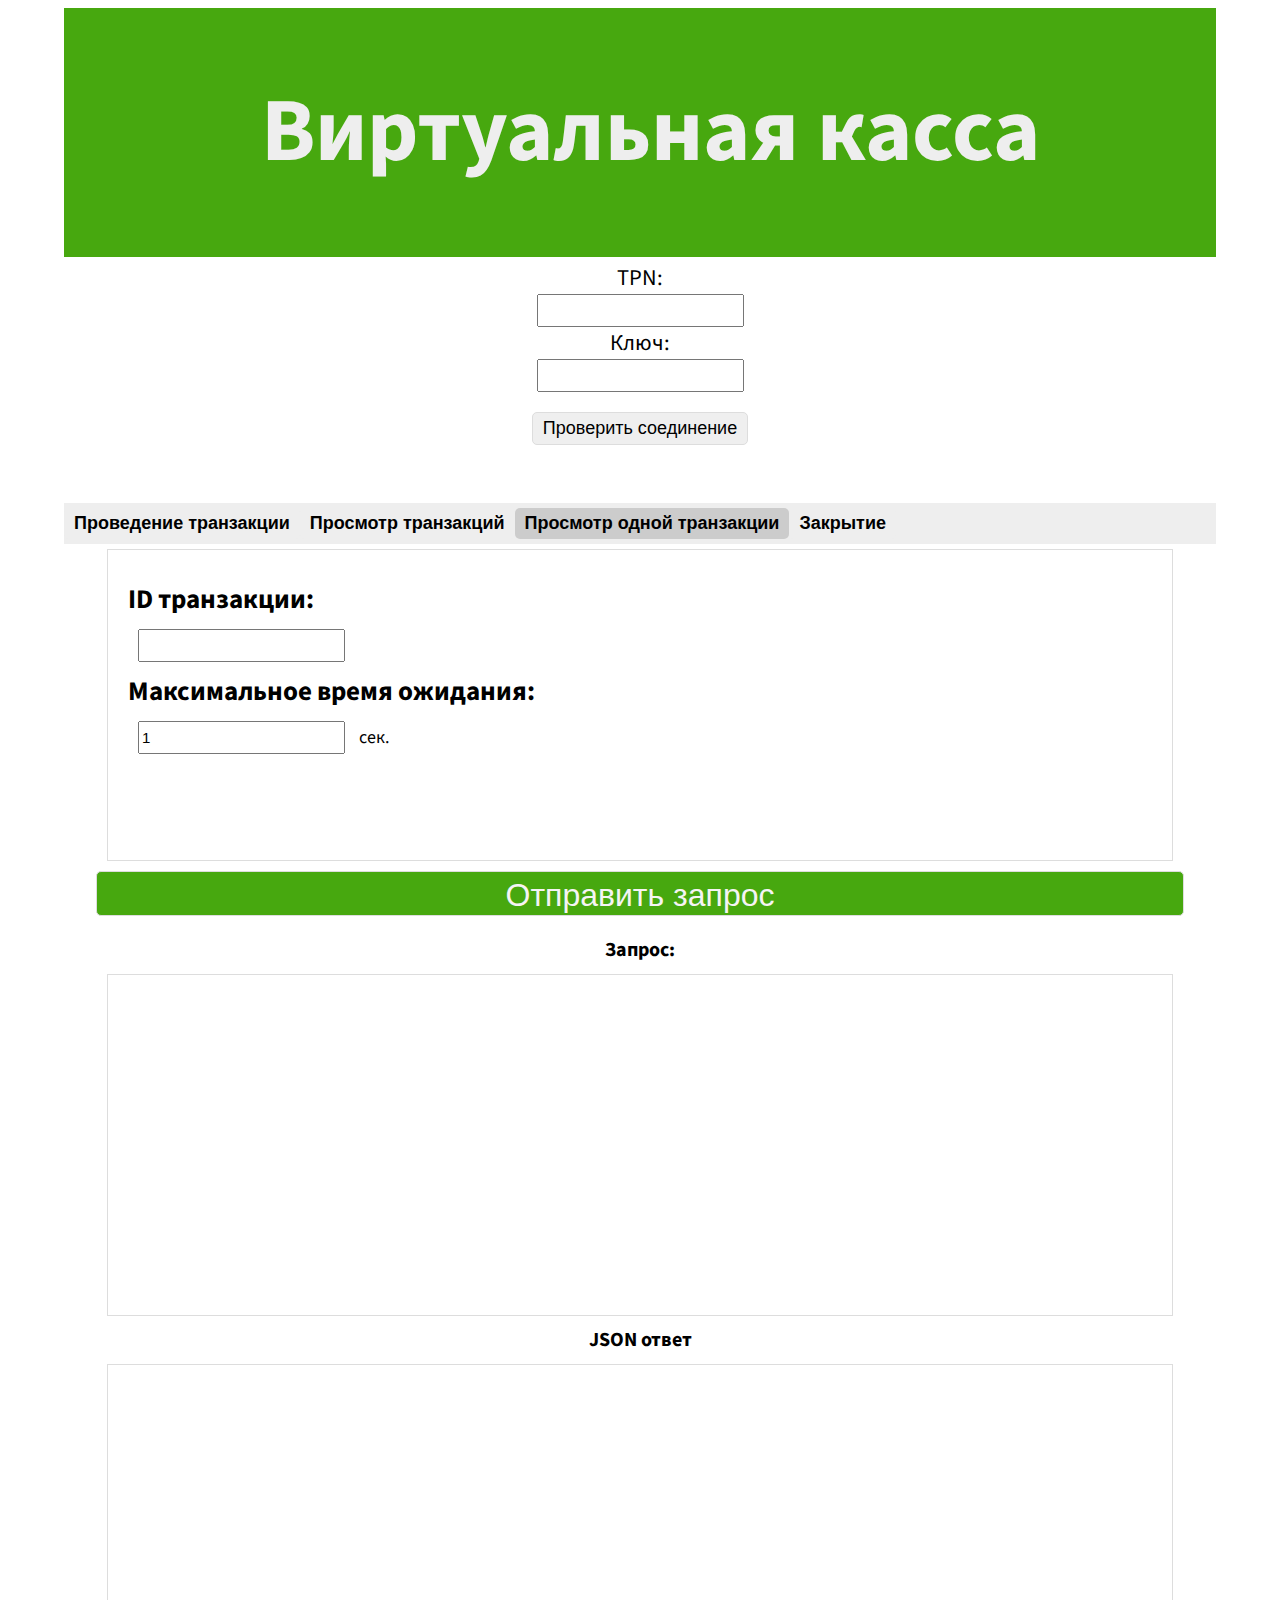
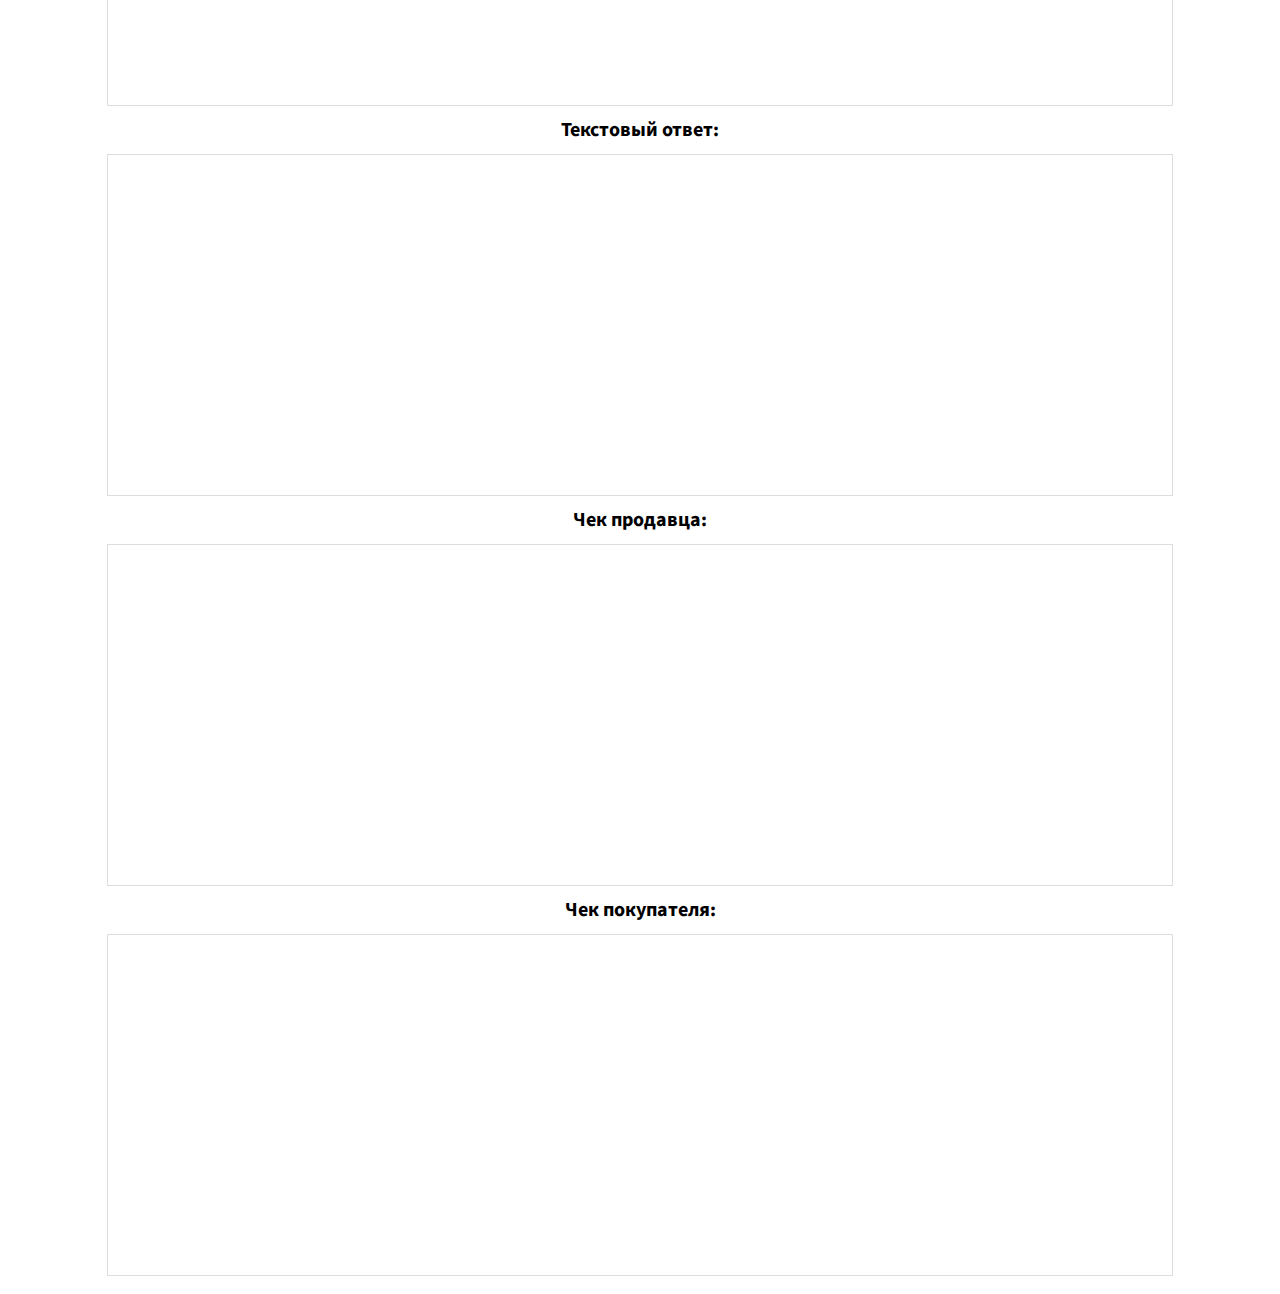
==== VirtualCashRegisterWebApp/wwwroot/index.html @ 181724e7 "add StatusList, Status" ====
﻿<!DOCTYPE html>
<html lang="ru">
  <head>
    <meta charset="UTF-8" />
    <meta name="viewport" content="width=device-width, initial-scale=1.0" />
    <title>Виртуальная касса</title>
    <link rel="stylesheet" href="css/style.css" />
    <link
      href="https://fonts.googleapis.com/css?family=Source+Sans+Pro"
      rel="stylesheet"
      type="text/css"
    />
  </head>
  <body>
    <div class="container">
      <div class="header">
        <h1>Виртуальная касса</h1>
      </div>
      <div class="row-container settings-container">
        TPN:
        <input type="text" id="tpn-input" />
        Ключ:
        <input type="text" id="auth-key-input" />
        <button class="check-connect-button" id="check-connect">Проверить соединение</button>
        <p class="connect-status" id="connect-status"></p>
      </div>
    </div>
    <div class="container">
      <div class="main-tab">
        <button class="main-tablinks" onclick="openMainTab(event, 'saleTab')">
          <b>Проведение транзакции</b>
        </button>
        <button class="main-tablinks" onclick="openMainTab(event, 'statusListTab')">
          <b>Просмотр транзакций</b>
        </button>
        <button class="main-tablinks" onclick="openMainTab(event, 'statusTab')" id="defaultOpenMainTab">
          <b>Просмотр одной транзакции</b>
        </button>
        <button class="main-tablinks" onclick="openMainTab(event, 'settleTab')">
          <b>Закрытие</b>
        </button>
        
      </div>
    </div>
    <div class="main-tabcontent" id="saleTab">
      <div class="container">
        <div class="row-container">
          <div class="products">
            <h2>Товары</h2>
            <nav>
              <ul id="products-list" class="products-list"></ul>
            </nav>
          </div>
          <div class="cart">
            <h2>Корзина</h2>
            <nav>
              <ol id="cart-list" class="cart-list"></ol>
            </nav>
            <div class="total">
              <p>Итого:</p>
              <b><span id="total-price" class="">0.00</span></b> руб.
            </div>
            <button id="clear-cart">Очистить корзину</button>
          </div>
          <div class="others">
            <h2 for="custom-tip">Чаевые:</h2>
            <input
              type="number"
              id="custom-tip"
              min="0"
              step=".01"
              value="0.00"
            />
            руб.
            <h2 for="payment-type">Вид оплаты:</h2>
            <select name="payment-select" id="payment-type">
              <option value="Credit">Кредитная карта</option>
              <option value="Debit">Дебетовая карта</option>
              <option value="Cash">Наличные</option>
              <option value="Check">Чек</option>
              <option value="Card">Card</option>
              <option value="Gift">Подарочная карта</option>
              <option value="EBT_Food">EBT Еда</option>
              <option value="EBT_Cash">EBT Наличные</option>
            </select>
            <h2 for="receipt-recieve">Отобразить чек для:</h2>
            <select name="receipt-select" id="receipt-recieve">
              <option value="Both">Оба</option>
              <option value="Customer">Покупатель</option>
              <option value="Merchant">Продавец</option>
              <option value="No">Никто</option>
            </select>
            <h2 for="receipt-print">Напечатать чек для:</h2>
            <select name="receipt-print-select" id="receipt-print">
              <option value="Both">Оба</option>
              <option value="Customer">Покупатель</option>
              <option value="Merchant">Продавец</option>
              <option value="No">Никто</option>
            </select>
          </div>
        </div>
        <button id="send-sale-request" class="request-button">
          Отправить запрос
        </button>
      </div>
      <div class="container">
        <div class="row-container">
          <div class="request-container">
            <div class="info-title"><b>Запрос:</b></div>
            <div id="sale-request" class="request-field sale-request"></div>
          </div>
          <div id="jsonResponse" class="request-container">
            <div class="info-title"><b>JSON ответ</b></div>
            <div id="sale-response" class="request-field sale-response"></div>
          </div>
        </div>
        <div class="row-container">
          <div class="receipt-container">
            <div id="textResponse">
              <div class="info-title"><b>Текстовый ответ:</b></div>
              <div
                id="sale-response-text"
                class="request-field sale-response-text"
              ></div>
            </div>
          </div>
          <div class="receipt-container">
            <div class="info-title"><b>Чек продавца:</b></div>
            <div id="receipt-merchant" class="receipt-field"></div>
          </div>
          <div class="receipt-container">
            <div class="info-title"><b>Чек покупателя:</b></div>
            <div id="receipt-customer" class="receipt-field"></div>
          </div>
        </div>
      </div>
    </div>
    <div class="main-tabcontent" id="statusListTab">
        <div class="container">
            <div class="row-container">
                <div class="settle-field">
                    <h2 for="status-list-from">Просмотреть транзакции от:</h2>
                    <input type="number" id="status-list-from" min="1" max="5000" step="1" value="1" onkeypress="return (event.charCode == 8 || event.charCode == 0 || event.charCode == 13) ? null : event.charCode >= 48 && event.charCode <= 57" />
                    <h2 for="status-list-to">До:</h2>
                    <input type="number" id="status-list-to" min="1" max="5000" step="1" value="10" onkeypress="return (event.charCode == 8 || event.charCode == 0 || event.charCode == 13) ? null : event.charCode >= 48 && event.charCode <= 57" />
                </div>
            </div>
            <button id="send-status-list-request" class="request-button">
                Отправить запрос
            </button>
            <div class="row-container">
                <div class="request-container">
                    <div class="info-title"><b>Запрос:</b></div>
                    <div id="status-list-request" class="request-field sale-request"></div>
                </div>
                <div id="jsonResponse" class="request-container">
                    <div class="info-title"><b>JSON ответ</b></div>
                    <div id="status-list-response" class="request-field sale-response"></div>
                </div>
            </div>
            <div class="row-container">
                <div class="request-container">
                    <div class="info-title"><b>Текстовый ответ:</b></div>
                    <div id="status-list-response-text" class="request-field sale-request"></div>
                </div>
            </div>
        </div>
    </div>
    <div class="main-tabcontent" id="statusTab">
      <div class="container">
        <div class="row-container">
          <div class="settle-field">
            <h2 for="status-timeout">ID транзакции:</h2>
            <input id="status-reference-id"/>
            <h2 for="status-timeout">Максимальное время ожидания:</h2>
            <input type="number" id="status-timeout" min="1" step="1" value="1" onkeypress="return (event.charCode == 8 || event.charCode == 0 || event.charCode == 13) ? null : event.charCode >= 48 && event.charCode <= 57"/>
            сек.
          </div>
        </div>
        <button id="send-status-request" class="request-button">
          Отправить запрос
        </button>
      </div>
      <div class="container">
        <div class="row-container">
          <div class="request-container">
            <div class="info-title"><b>Запрос:</b></div>
            <div id="status-request" class="request-field sale-request"></div>
          </div>
          <div id="jsonResponse" class="request-container">
            <div class="info-title"><b>JSON ответ</b></div>
            <div id="status-response" class="request-field sale-response"></div>
          </div>
        </div>
        <div class="row-container">
          <div class="receipt-container">
            <div id="textResponse">
              <div class="info-title"><b>Текстовый ответ:</b></div>
              <div
                id="status-response-text"
                class="request-field sale-response-text"
              ></div>
            </div>
          </div>
          <div class="receipt-container">
            <div class="info-title"><b>Чек продавца:</b></div>
            <div id="status-receipt-merchant" class="receipt-field"></div>
          </div>
          <div class="receipt-container">
            <div class="info-title"><b>Чек покупателя:</b></div>
            <div id="status-receipt-customer" class="receipt-field"></div>
          </div>
        </div>
      </div>
    </div>
    <div class="main-tabcontent" id="settleTab">
      <div class="container">
        <div class="row-container">
          <div class="settle-field">
            <h2 for="settle-is-receipt">Получение чека:</h2>
            <select name="settle-receipt-select" id="settle-is-receipt">
              <option value="true">Да</option>
              <option value="false">Нет</option>
            </select>
            <h2 for="settle-timeout">Максимальное время ожидания:</h2>
            <input type="number" id="settle-timeout" min="1" step="1" value="1" onkeypress="return (event.charCode == 8 || event.charCode == 0 || event.charCode == 13) ? null : event.charCode >= 48 && event.charCode <= 57"/>
            сек.
          </div>
        </div>
        <button id="send-settle-request" class="request-button">
          Отправить запрос
        </button>
        <div class="row-container">
          <div class="request-container">
            <div class="info-title"><b>Запрос:</b></div>
            <div id="settle-request" class="request-field sale-request"></div>
          </div>
          <div id="jsonResponse" class="request-container">
            <div class="info-title"><b>JSON ответ</b></div>
            <div id="settle-response" class="request-field sale-response"></div>
          </div>
        </div>
        <div class="row-container">
          <div class="request-container">
            <div class="info-title"><b>Текстовый ответ:</b></div>
            <div id="settle-response-text" class="request-field sale-request"></div>
          </div>
          <div id="jsonResponse" class="request-container">
            <div class="info-title"><b>Чек:</b></div>
            <div id="settle-receipt" class="request-field sale-response"></div>
          </div>
        </div>
      </div>
    </div>
    <script src="js/script.js"></script>
  </body>
</html>
---- VirtualCashRegisterWebApp/wwwroot/css/style.css ----
body {
  font-family: "Source Sans Pro", sans-serif;
}
html {
  overflow-y: scroll;
}
h1 {
  margin-left: 20px;
  color: #eeeeee;
}
h2 {
  margin: 10px 0px;
}
input,
select {
  margin-left: 10px;
  margin-right: 10px;
  font-size: 15px;
  height: 25px;
  width: max-content;
}
ul {
  list-style: none;
  padding: 0;
}
li {
  margin-bottom: 10px;
  padding: 5px;
  border: 1px solid #ddd;
  border-radius: 5px;
}
button {
  margin-top: 5px;
  margin-bottom: 5px;
  padding: 5px 10px;
  font-size: 16px;
  border: 1px solid #ddd;
  border-radius: 5px;
  cursor: pointer;
}
nav ul,
nav ol {
  height: 250px;
}
nav ul,
nav ol {
  overflow: hidden;
  overflow-y: scroll;
}
.header {
  width: 1355px;
  background-color: #47a80f;
  margin-bottom: 20px;
}
.container {
  display: flex;
  flex-direction: column;
  align-items: center;
}
.row-container {
  display: flex;
  align-items: start;
}
.settings-container {
  margin: 5px;
}
.request-container,
.receipt-container {
  margin-left: 5px;
  margin-right: 5px;
}
.request-field,
.receipt-field {
  margin-top: 10px;
  margin-bottom: 10px;
  border: 1px solid #ddd;
  overflow: hidden;
  overflow-y: scroll;
  padding: 20px;
  height: 300px;
}
.receipt-field {
  width: 350px;
}

.sale-request {
  width: 500px;
}
.sale-response {
  width: 750px;
}
.sale-response-text {
  width: 500px;
}
.total {
  text-align: right;
  margin-top: 10px;
  font-size: 20px;
}
.check-connect-button {
  margin-top: 0px;
}
.connect-status {
  margin-top: 6px;
  margin-left: 6px;
}
.info-title {
  font-size: 20px;
}
.products,
.cart,
.others {
  width: 400px;
  height: 450px;
  padding: 20px;
  border: 1px solid #ddd;
  margin: 5px;
}
.settle-field {
  width: 400px;
  height: 200px;
  padding: 20px;
  border: 1px solid #ddd;
  margin: 5px;
}
.request-button {
  background-color: #47a80f;
  color: #f5f4f4;
  margin-bottom: 20px;
  margin-top: 5px;
  width: 1355px;
  height: 50px;
  font-size: 20px;
}

.main-tab {
  background-color: #eeeeee;
  width: 1355px;
  margin-top: 20px;
}

.main-tab button {
  background-color: inherit;
  float: left;
  border: none;
  outline: none;
  cursor: pointer;
  transition: 0.1s;
}

.main-tab button:hover {
  background-color: #ddd;
}

.main-tab button.active {
  background-color: #ccc;
}

.main-tabcontent {
  display: none;
  border-top: none;
}

@media (max-width: 1355px) {
  body {
    font-size: 2.5vh;
    text-align: center;
  }
  button {
    font-size: 2vh;
  }
  input,
  select {
    height: 3vh;
  }
  .row-container {
    display: flex;
    flex-direction: column;
    align-items: center;
  }
  .header {
    width: 90vw;
    font-size: 5vmin;
    text-align: center;
    margin: 0px;
  }
  .products,
  .cart,
  .others,
  .request-field,
  .receipt-field,
  .settle-field {
    width: 80vw;
    font-size: 2vh;
  }
  .total{
    font-size: 3vh;
  }
  .request-field,
  .receipt-field,
  .settle-field {
    text-align: left;
  }
  .products {
    height: 30vh;
  }
  .settle-field {
    height: 30vh;
  }
  .products-list {
    height: 20vh;
  }
  .cart {
    height: 45vh;
  }
  .cart-list {
    height: 20vh;
  }
  .others {
    height: 45vh;
    align-items: center;
  }
  .check-connect-button {
    margin-top: 20px;
  }
  .request-button {
    height: 5vh;
    font-size: 2.5vmax;
    width: 85vw;
  }
  .main-tab {
    width: 90vw;
  }
}
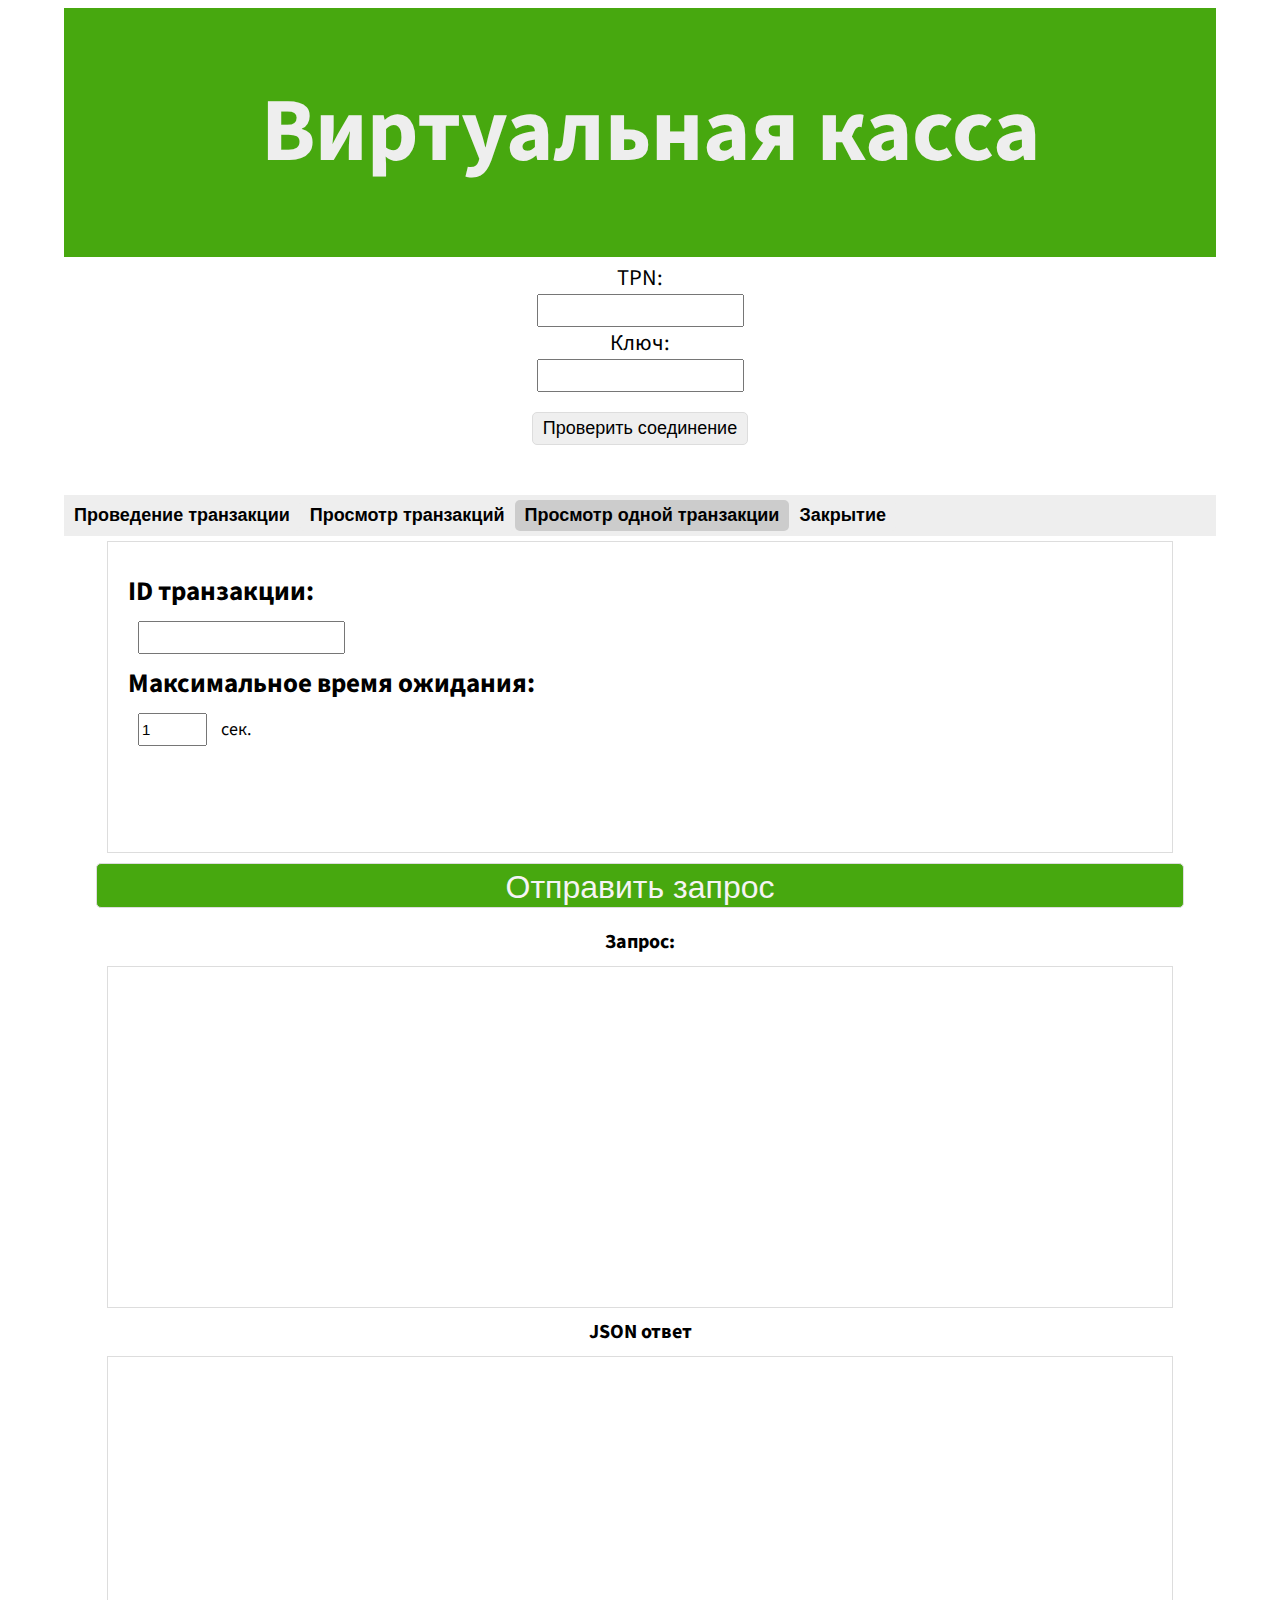
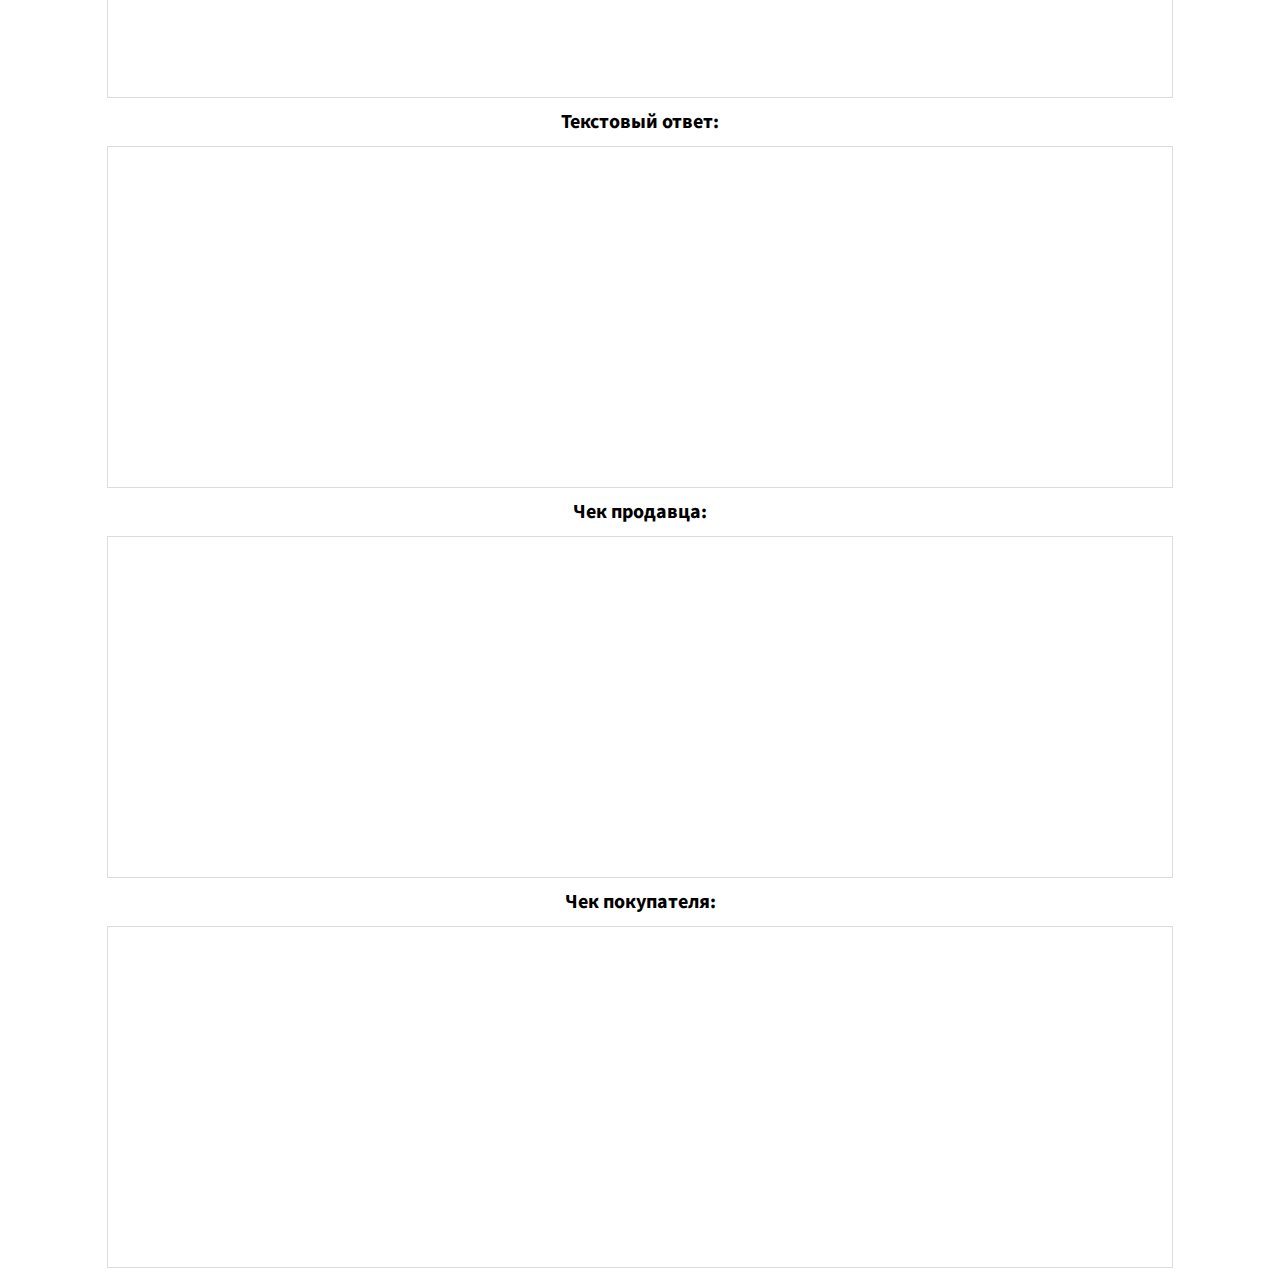
==== commit eb08e712: "terminal status fix" ====
--- a/VirtualCashRegisterWebApp/wwwroot/index.html
+++ b/VirtualCashRegisterWebApp/wwwroot/index.html
@@ -22,8 +22,8 @@
         Ключ:
         <input type="text" id="auth-key-input" />
         <button class="check-connect-button" id="check-connect">Проверить соединение</button>
-        <p class="connect-status" id="connect-status"></p>
-      </div>
+      </div>
+      <div class="connect-status" id="connect-status"></div>
     </div>
     <div class="container">
       <div class="main-tab">
@@ -173,7 +173,7 @@
             <h2 for="status-timeout">ID транзакции:</h2>
             <input id="status-reference-id"/>
             <h2 for="status-timeout">Максимальное время ожидания:</h2>
-            <input type="number" id="status-timeout" min="1" step="1" value="1" onkeypress="return (event.charCode == 8 || event.charCode == 0 || event.charCode == 13) ? null : event.charCode >= 48 && event.charCode <= 57"/>
+            <input type="number" id="status-timeout" min="1" max="720" step="1" value="1" onkeypress="return (event.charCode == 8 || event.charCode == 0 || event.charCode == 13) ? null : event.charCode >= 48 && event.charCode <= 57"/>
             сек.
           </div>
         </div>
@@ -223,7 +223,7 @@
               <option value="false">Нет</option>
             </select>
             <h2 for="settle-timeout">Максимальное время ожидания:</h2>
-            <input type="number" id="settle-timeout" min="1" step="1" value="1" onkeypress="return (event.charCode == 8 || event.charCode == 0 || event.charCode == 13) ? null : event.charCode >= 48 && event.charCode <= 57"/>
+            <input type="number" id="settle-timeout" min="1" max="720" step="1" value="1" onkeypress="return (event.charCode == 8 || event.charCode == 0 || event.charCode == 13) ? null : event.charCode >= 48 && event.charCode <= 57"/>
             сек.
           </div>
         </div>
--- a/VirtualCashRegisterWebApp/wwwroot/css/style.css
+++ b/VirtualCashRegisterWebApp/wwwroot/css/style.css
@@ -101,8 +101,7 @@
   margin-top: 0px;
 }
 .connect-status {
-  margin-top: 6px;
-  margin-left: 6px;
+  height:20px;
 }
 .info-title {
   font-size: 20px;
@@ -193,7 +192,7 @@
     width: 80vw;
     font-size: 2vh;
   }
-  .total{
+  .total {
     font-size: 3vh;
   }
   .request-field,
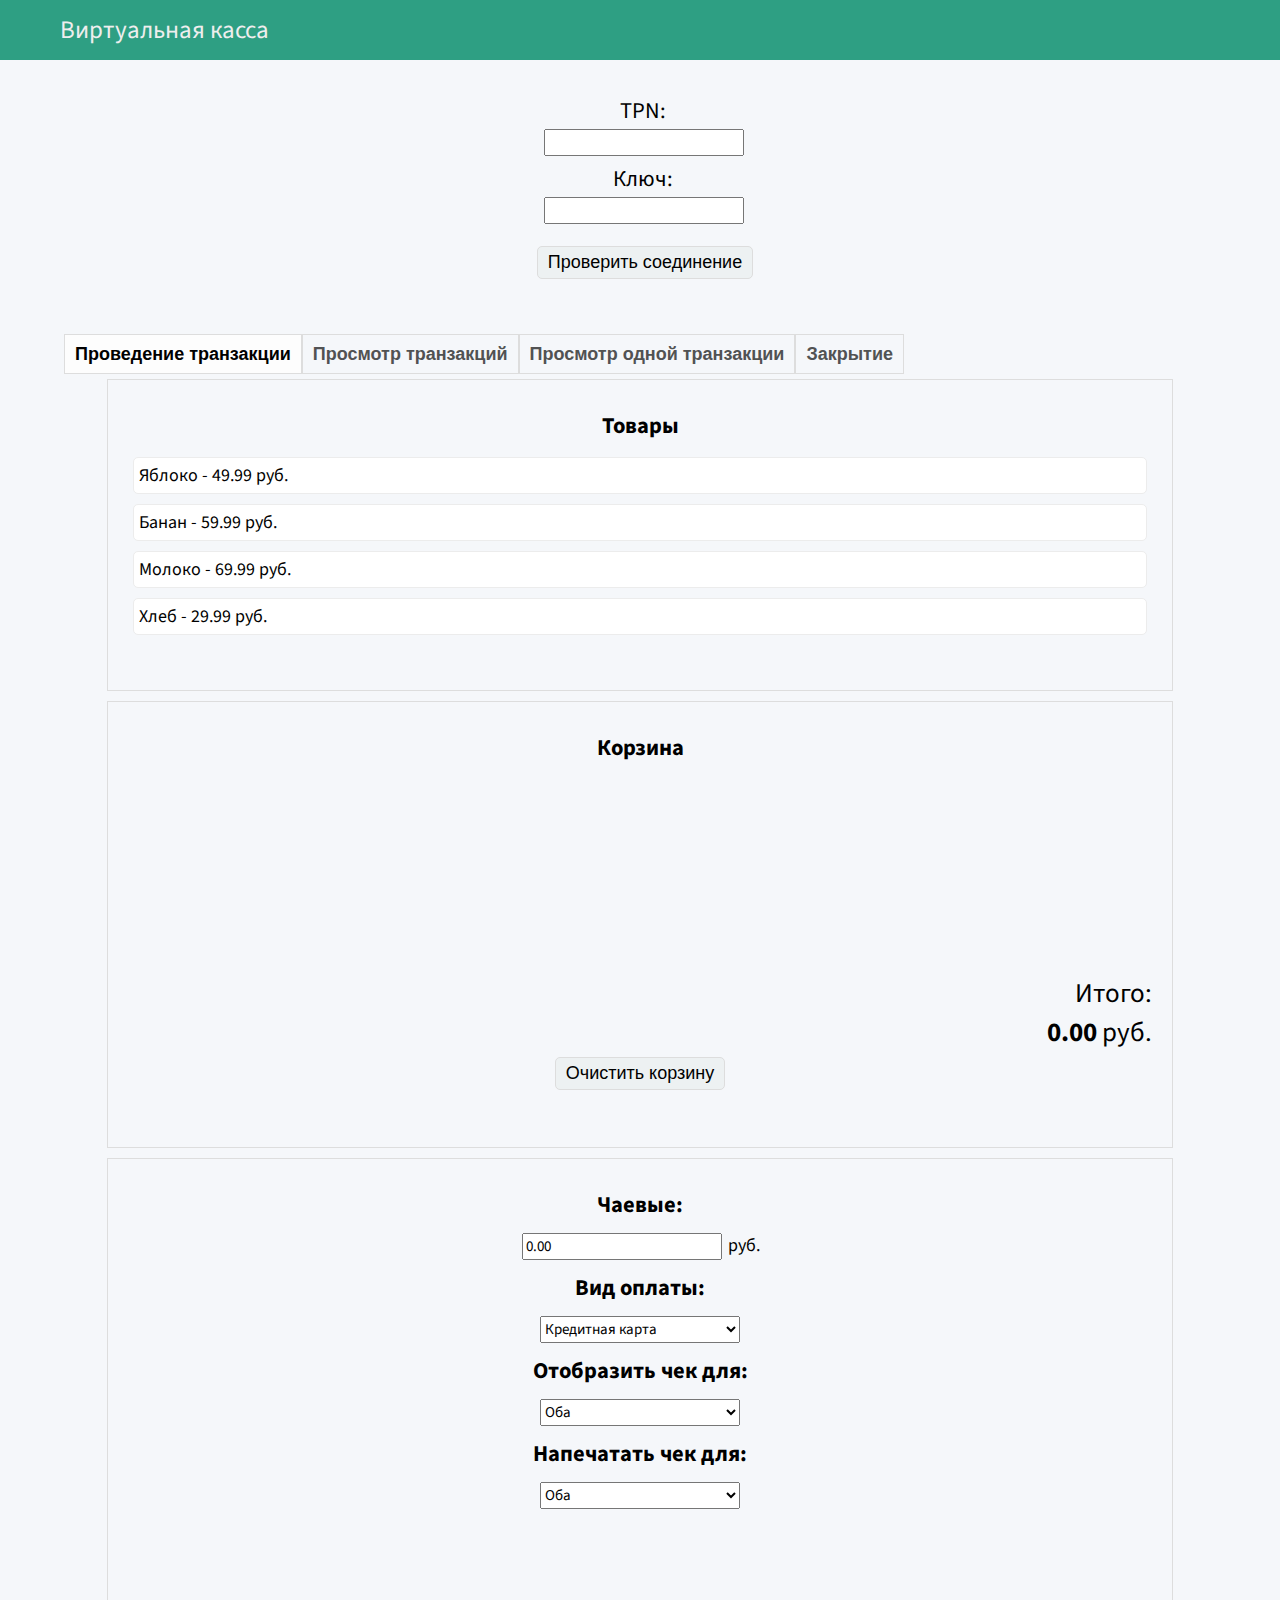
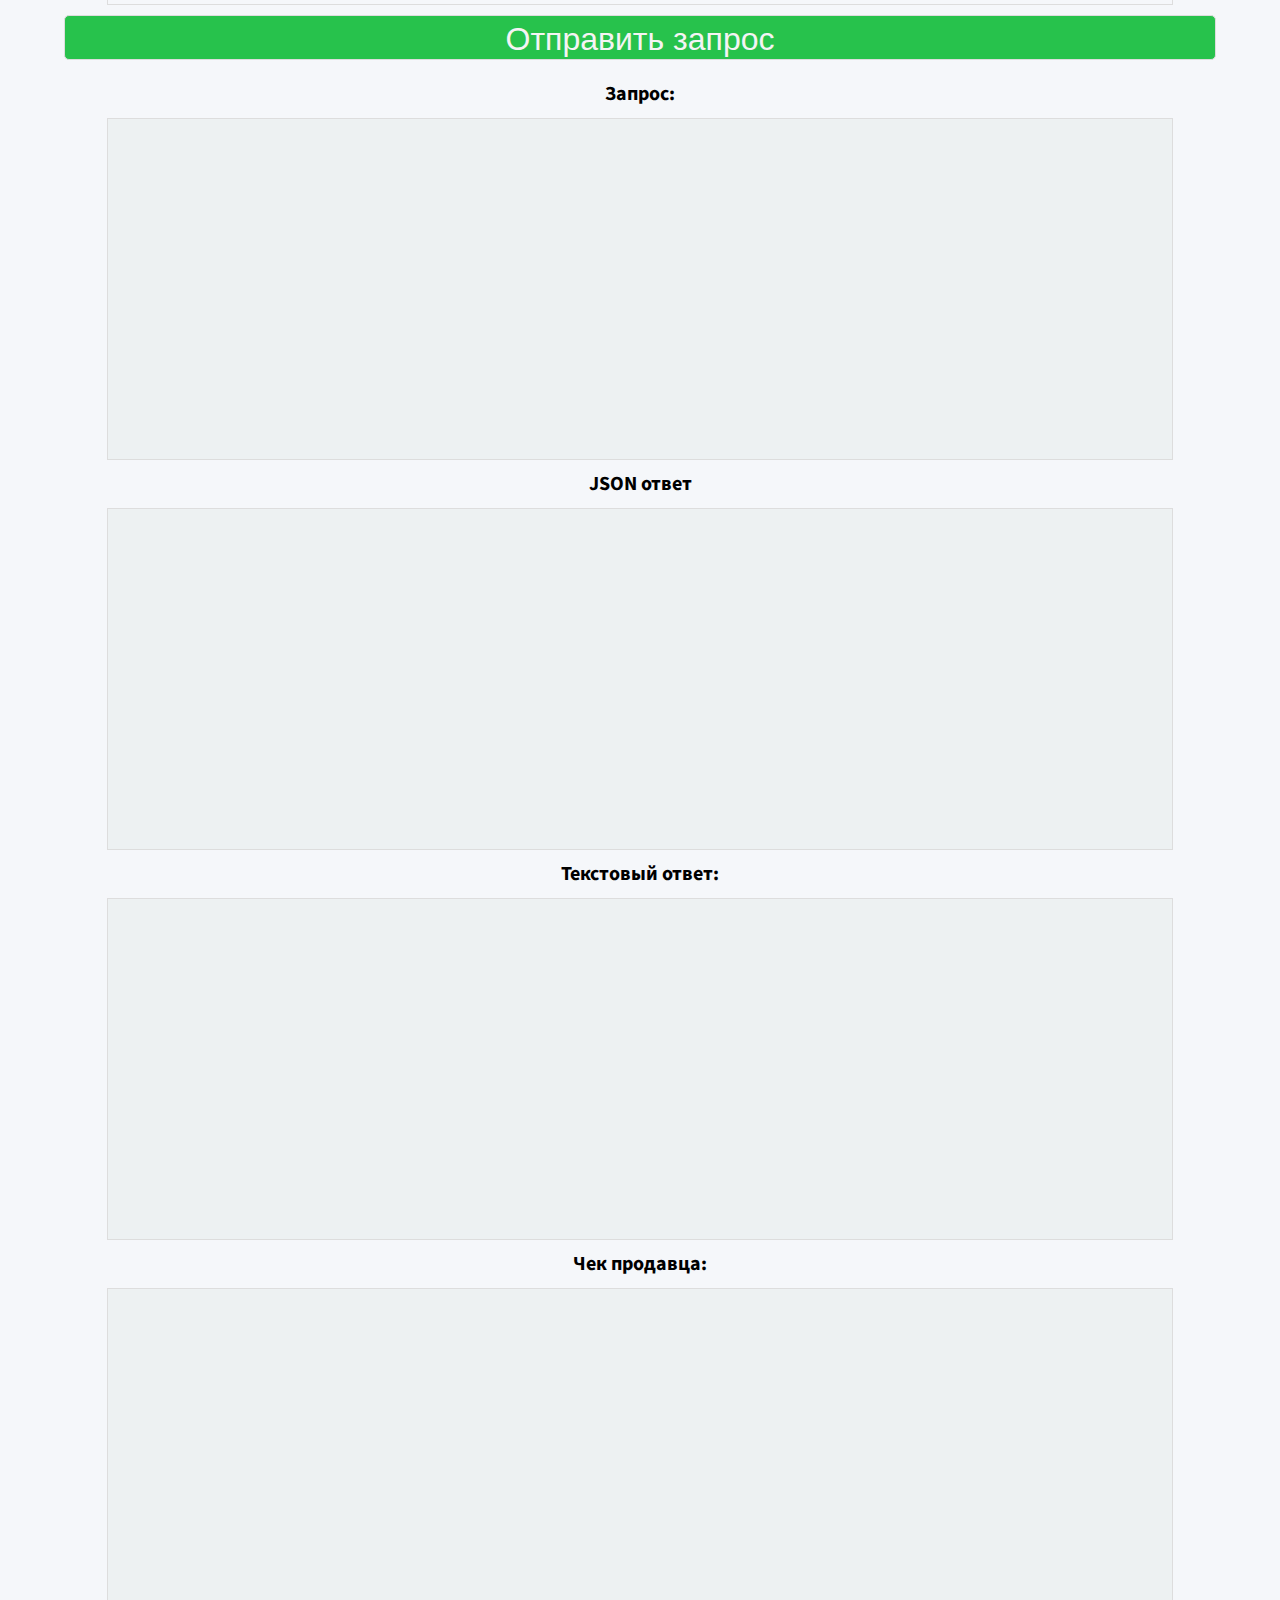
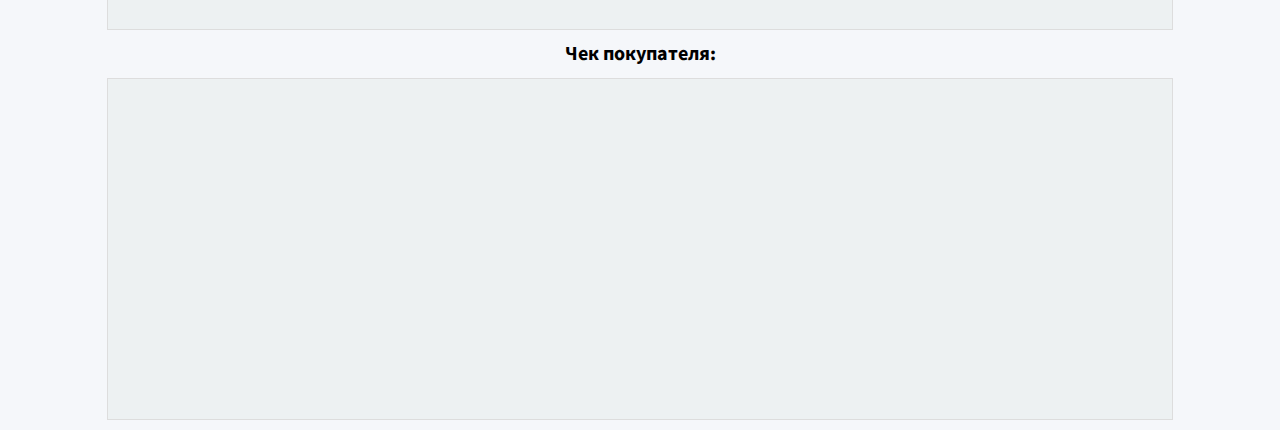
==== commit 31b1d3eb: "css fix" ====
--- a/VirtualCashRegisterWebApp/wwwroot/index.html
+++ b/VirtualCashRegisterWebApp/wwwroot/index.html
@@ -12,28 +12,28 @@
     />
   </head>
   <body>
+    <div class="header">
+      <p class="header-title">Виртуальная касса</p>
+    </div>
     <div class="container">
-      <div class="header">
-        <h1>Виртуальная касса</h1>
-      </div>
       <div class="row-container settings-container">
-        TPN:
-        <input type="text" id="tpn-input" />
-        Ключ:
-        <input type="text" id="auth-key-input" />
+        <div class="settings-label">TPN:</div>
+        <input type="text" id="tpn-input" class="settings-input"/>
+        <div class="settings-label">Ключ: </div>
+        <input type="text" id="auth-key-input"  class="settings-input"/>
         <button class="check-connect-button" id="check-connect">Проверить соединение</button>
       </div>
       <div class="connect-status" id="connect-status"></div>
     </div>
     <div class="container">
       <div class="main-tab">
-        <button class="main-tablinks" onclick="openMainTab(event, 'saleTab')">
+        <button class="main-tablinks" onclick="openMainTab(event, 'saleTab')" id="defaultOpenMainTab">
           <b>Проведение транзакции</b>
         </button>
         <button class="main-tablinks" onclick="openMainTab(event, 'statusListTab')">
           <b>Просмотр транзакций</b>
         </button>
-        <button class="main-tablinks" onclick="openMainTab(event, 'statusTab')" id="defaultOpenMainTab">
+        <button class="main-tablinks" onclick="openMainTab(event, 'statusTab')">
           <b>Просмотр одной транзакции</b>
         </button>
         <button class="main-tablinks" onclick="openMainTab(event, 'settleTab')">
@@ -138,7 +138,7 @@
     <div class="main-tabcontent" id="statusListTab">
         <div class="container">
             <div class="row-container">
-                <div class="settle-field">
+                <div class="single-field">
                     <h2 for="status-list-from">Просмотреть транзакции от:</h2>
                     <input type="number" id="status-list-from" min="1" max="5000" step="1" value="1" onkeypress="return (event.charCode == 8 || event.charCode == 0 || event.charCode == 13) ? null : event.charCode >= 48 && event.charCode <= 57" />
                     <h2 for="status-list-to">До:</h2>
@@ -169,7 +169,7 @@
     <div class="main-tabcontent" id="statusTab">
       <div class="container">
         <div class="row-container">
-          <div class="settle-field">
+          <div class="single-field">
             <h2 for="status-timeout">ID транзакции:</h2>
             <input id="status-reference-id"/>
             <h2 for="status-timeout">Максимальное время ожидания:</h2>
@@ -216,7 +216,7 @@
     <div class="main-tabcontent" id="settleTab">
       <div class="container">
         <div class="row-container">
-          <div class="settle-field">
+          <div class="single-field">
             <h2 for="settle-is-receipt">Получение чека:</h2>
             <select name="settle-receipt-select" id="settle-is-receipt">
               <option value="true">Да</option>
--- a/VirtualCashRegisterWebApp/wwwroot/css/style.css
+++ b/VirtualCashRegisterWebApp/wwwroot/css/style.css
@@ -1,23 +1,42 @@
-body {
+html, body, div, span, applet, object, iframe,
+h1, h2, h3, h4, h5, h6, p, blockquote, pre,
+a, abbr, acronym, address, big, cite, code,
+del, dfn, em, img, ins, kbd, q, s, samp,
+small, strike, strong, sub, sup, tt, var,
+b, u, i, center,
+dl, dt, dd, ol, ul, li,
+fieldset, form, label, legend,
+table, caption, tbody, tfoot, thead, tr, th, td,
+article, aside, canvas, details, embed, 
+figure, figcaption, footer, header, hgroup, 
+menu, nav, output, ruby, section, summary,
+time, mark, audio, video {
+	margin: 0;
+	border: 0;
+	font-size: 100%;
+	vertical-align: baseline;
+}
+body, select, input {
   font-family: "Source Sans Pro", sans-serif;
+}
+body{
+  background: #F5F7FA;
 }
 html {
   overflow-y: scroll;
 }
-h1 {
-  margin-left: 20px;
-  color: #eeeeee;
-}
 h2 {
   margin: 10px 0px;
 }
 input,
 select {
-  margin-left: 10px;
-  margin-right: 10px;
   font-size: 15px;
-  height: 25px;
-  width: max-content;
+  width: 200px;
+  height: 30px;
+  margin: 2px;
+  -moz-box-sizing: border-box;
+  -webkit-box-sizing: border-box;
+  box-sizing: border-box;
 }
 ul {
   list-style: none;
@@ -26,8 +45,10 @@
 li {
   margin-bottom: 10px;
   padding: 5px;
-  border: 1px solid #ddd;
+  border: 1px solid #ececec;
+  background: #ffffff;
   border-radius: 5px;
+  text-align: left;
 }
 button {
   margin-top: 5px;
@@ -37,10 +58,12 @@
   border: 1px solid #ddd;
   border-radius: 5px;
   cursor: pointer;
+  background: #EDF1F2;
 }
 nav ul,
 nav ol {
   height: 250px;
+  padding:5px 5px 5px 20px;
 }
 nav ul,
 nav ol {
@@ -48,9 +71,15 @@
   overflow-y: scroll;
 }
 .header {
-  width: 1355px;
-  background-color: #47a80f;
-  margin-bottom: 20px;
+  background: #2E9F83;
+  color: #eeeeee;
+  line-height: 60px;
+}
+.header-title
+{
+  text-align: left;
+  font-size: 25px;
+  margin-left: 60px;
 }
 .container {
   display: flex;
@@ -63,6 +92,27 @@
 }
 .settings-container {
   margin: 5px;
+  margin-top:30px;
+}
+.settings-input {
+  margin-left: 10px;
+}
+.settings-label {
+  margin-top: 5px;
+  margin-left: 5px;
+}
+.products-list
+{
+  padding:5px;
+  height:380px;
+}
+.cart-list
+{
+  height:300px;
+}
+.check-connect-button {
+  margin-top: 2px;
+  margin-left: 10px;
 }
 .request-container,
 .receipt-container {
@@ -73,11 +123,12 @@
 .receipt-field {
   margin-top: 10px;
   margin-bottom: 10px;
+  padding:20px;
   border: 1px solid #ddd;
   overflow: hidden;
   overflow-y: scroll;
-  padding: 20px;
   height: 300px;
+  background: #EDF1F2;
 }
 .receipt-field {
   width: 350px;
@@ -97,45 +148,50 @@
   margin-top: 10px;
   font-size: 20px;
 }
-.check-connect-button {
-  margin-top: 0px;
-}
+
 .connect-status {
-  height:20px;
+  height: 30px;
 }
 .info-title {
   font-size: 20px;
+}
+.products,
+.cart,
+.others,
+.settle-field,
+.single-field {
+  padding: 20px;
+  border: 1px solid #ddd;
+  margin: 5px;
+  background: #F5F7FA;
 }
 .products,
 .cart,
 .others {
   width: 400px;
   height: 450px;
-  padding: 20px;
-  border: 1px solid #ddd;
-  margin: 5px;
 }
 .settle-field {
   width: 400px;
   height: 200px;
-  padding: 20px;
-  border: 1px solid #ddd;
-  margin: 5px;
+}
+.single-field {
+  height: 200px;
+  width: 1304px;
 }
 .request-button {
-  background-color: #47a80f;
+  background-color: #27C24C;
   color: #f5f4f4;
   margin-bottom: 20px;
   margin-top: 5px;
-  width: 1355px;
-  height: 50px;
+  width: 400px;
+  height: 40px;
   font-size: 20px;
 }
 
 .main-tab {
-  background-color: #eeeeee;
-  width: 1355px;
-  margin-top: 20px;
+  background-color: #F5F7FA;
+  width:1344px;
 }
 
 .main-tab button {
@@ -145,6 +201,11 @@
   outline: none;
   cursor: pointer;
   transition: 0.1s;
+  border-radius: 0px;
+  border: 1px solid #ddd;
+  color:#515253;
+  margin: 0px;
+  height: 40px;
 }
 
 .main-tab button:hover {
@@ -152,7 +213,8 @@
 }
 
 .main-tab button.active {
-  background-color: #ccc;
+  background-color: #fdfdfd;
+  color:#000000;
 }
 
 .main-tabcontent {
@@ -161,7 +223,7 @@
 }
 
 @media (max-width: 1355px) {
-  body {
+  body, h2 {
     font-size: 2.5vh;
     text-align: center;
   }
@@ -178,17 +240,21 @@
     align-items: center;
   }
   .header {
-    width: 90vw;
     font-size: 5vmin;
     text-align: center;
     margin: 0px;
+  }
+  .connect-status
+  {
+    height:5vh;
   }
   .products,
   .cart,
   .others,
   .request-field,
   .receipt-field,
-  .settle-field {
+  .settle-field,
+  .single-field {
     width: 80vw;
     font-size: 2vh;
   }
@@ -203,8 +269,8 @@
   .products {
     height: 30vh;
   }
-  .settle-field {
-    height: 30vh;
+  .single-field {
+    height: 25vh;
   }
   .products-list {
     height: 20vh;
@@ -225,7 +291,7 @@
   .request-button {
     height: 5vh;
     font-size: 2.5vmax;
-    width: 85vw;
+    width: 90vw;
   }
   .main-tab {
     width: 90vw;
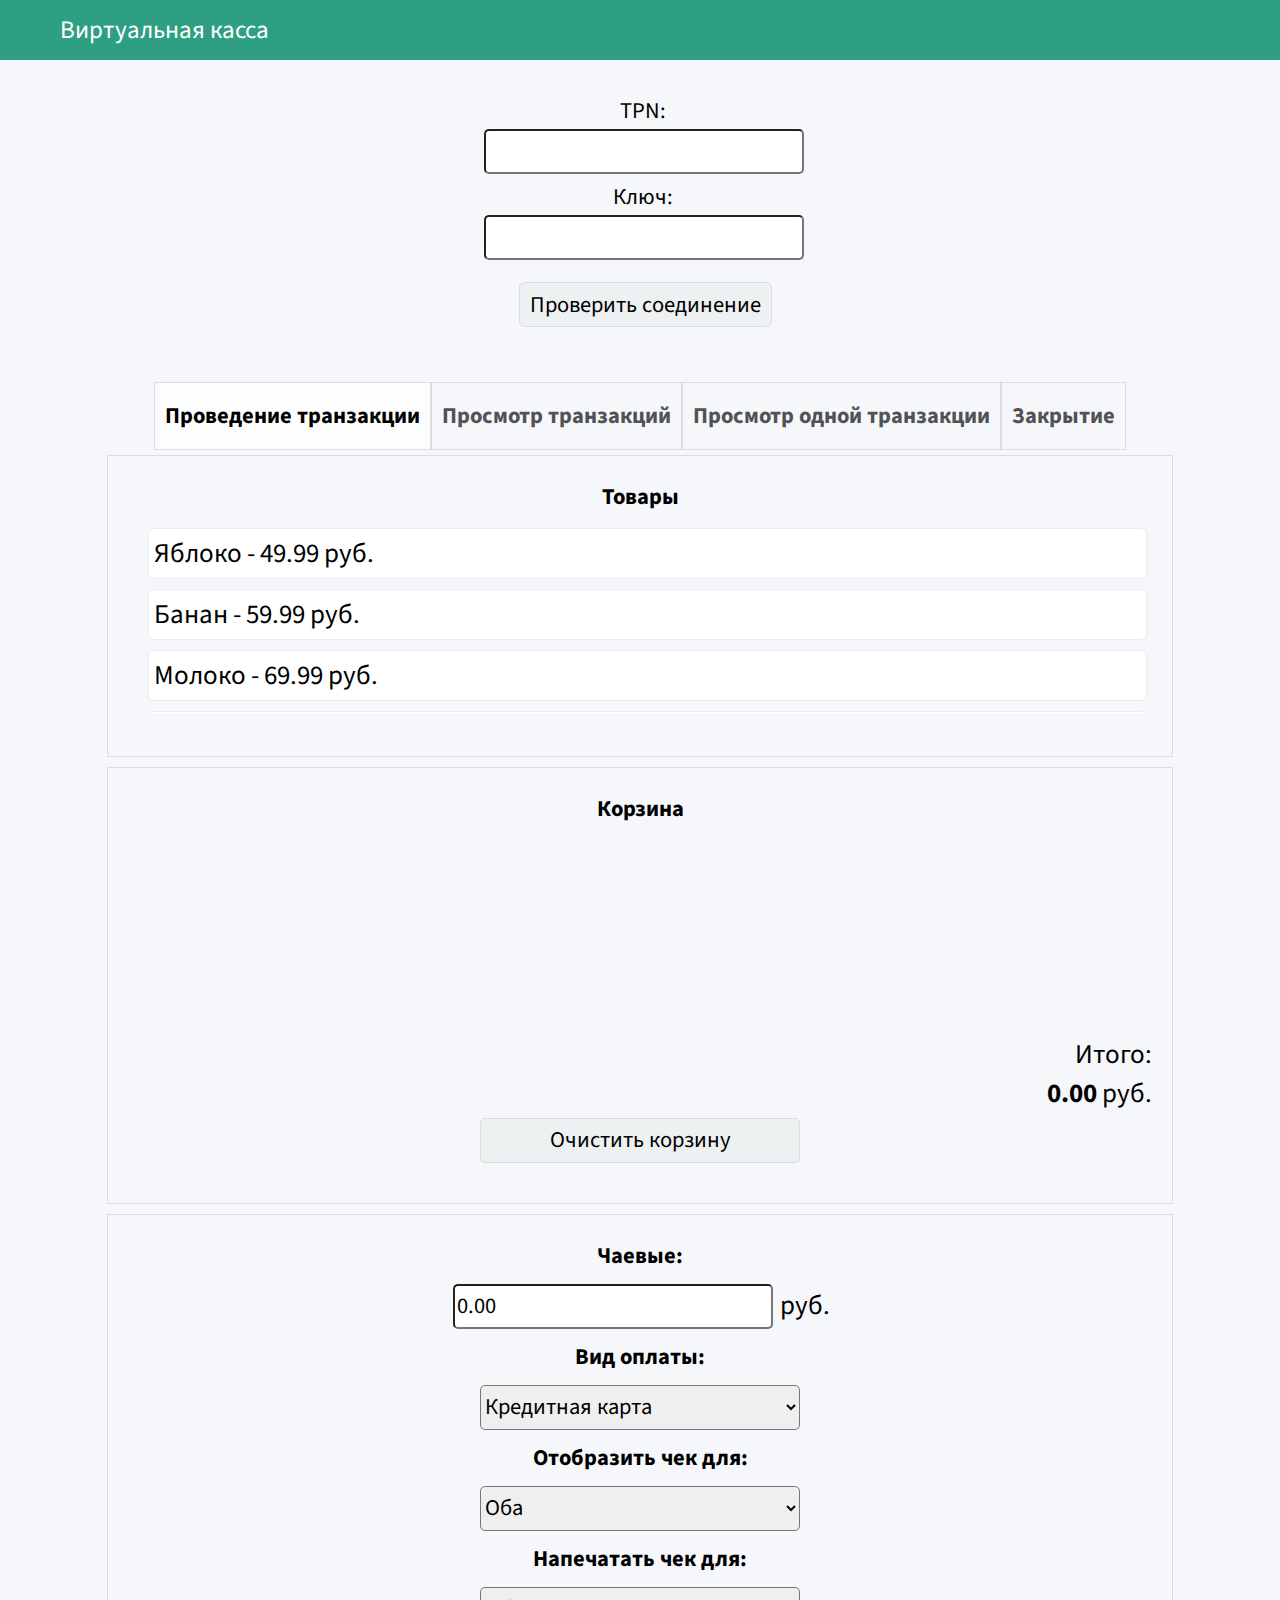
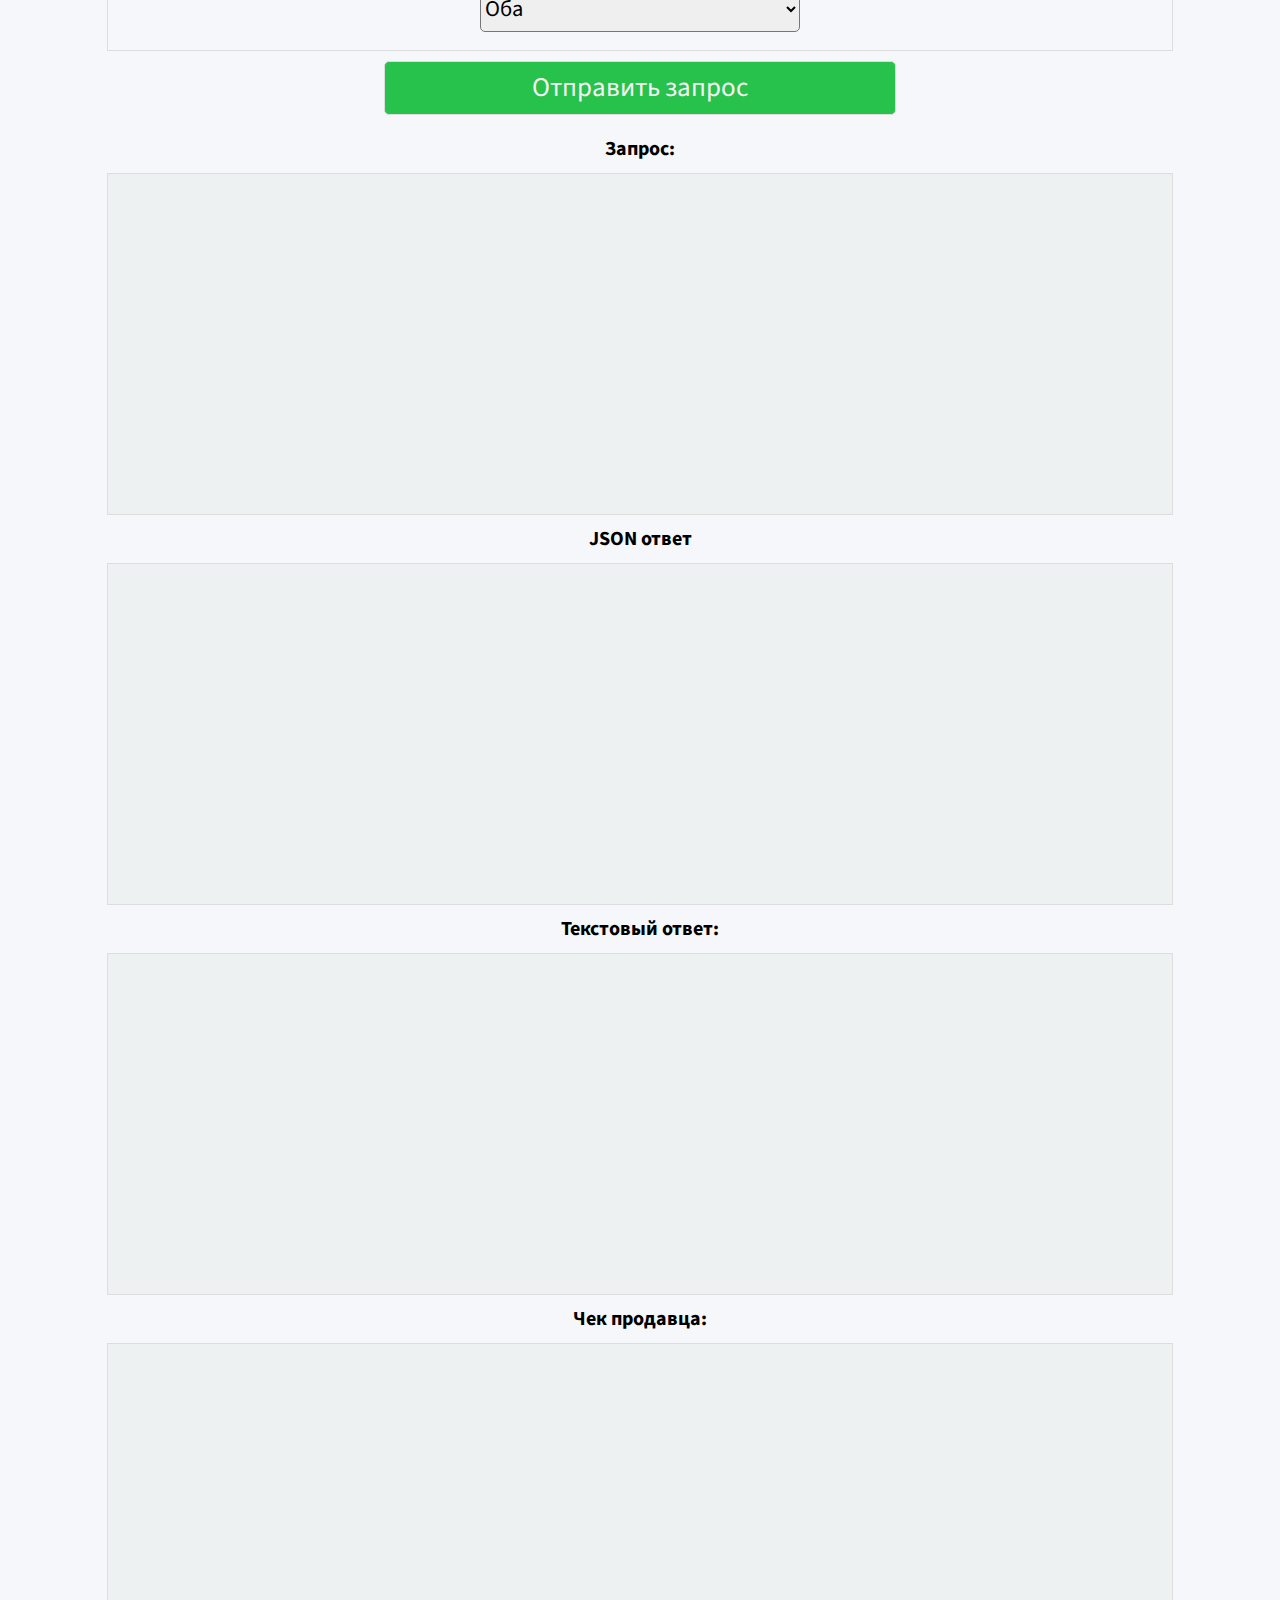
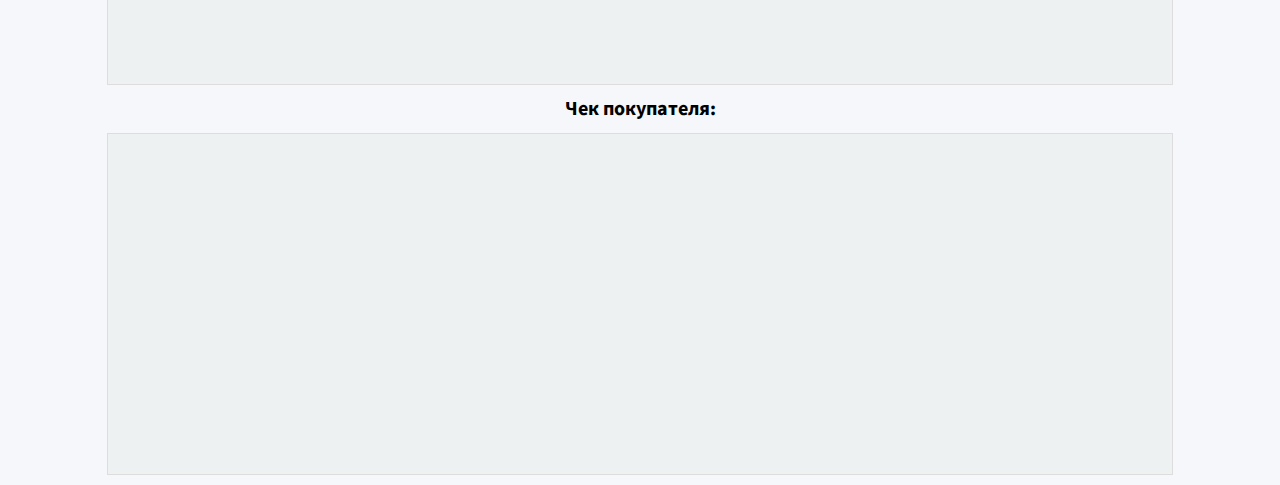
==== commit 6a8c6af7: "css fix" ====
--- a/VirtualCashRegisterWebApp/wwwroot/index.html
+++ b/VirtualCashRegisterWebApp/wwwroot/index.html
@@ -3,6 +3,9 @@
   <head>
     <meta charset="UTF-8" />
     <meta name="viewport" content="width=device-width, initial-scale=1.0" />
+    <meta name="viewport" content="width=device-width,initial-scale=1,maximum-scale=1,user-scalable=no">
+    <meta http-equiv="X-UA-Compatible" content="IE=edge,chrome=1">
+    <meta name="HandheldFriendly" content="true">
     <title>Виртуальная касса</title>
     <link rel="stylesheet" href="css/style.css" />
     <link
--- a/VirtualCashRegisterWebApp/wwwroot/css/style.css
+++ b/VirtualCashRegisterWebApp/wwwroot/css/style.css
@@ -1,24 +1,28 @@
-html, body, div, span, applet, object, iframe,
-h1, h2, h3, h4, h5, h6, p, blockquote, pre,
-a, abbr, acronym, address, big, cite, code,
-del, dfn, em, img, ins, kbd, q, s, samp,
-small, strike, strong, sub, sup, tt, var,
-b, u, i, center,
-dl, dt, dd, ol, ul, li,
-fieldset, form, label, legend,
-table, caption, tbody, tfoot, thead, tr, th, td,
-article, aside, canvas, details, embed, 
-figure, figcaption, footer, header, hgroup, 
-menu, nav, output, ruby, section, summary,
-time, mark, audio, video {
+html, body, div, span, applet, object, iframe, h1, h2, h3, h4, h5, h6, p, blockquote, pre, a, abbr, acronym, address, big, cite, code,
+del, dfn, em, img, ins, kbd, q, s, samp, small, strike, strong, sub, sup, tt, var, b, u, i, center, dl, dt, dd, ol, ul, li,
+fieldset, form, label, legend, table, caption, tbody, tfoot, thead, tr, th, td, article, aside, canvas, details, embed, 
+figure, figcaption, footer, header, hgroup, menu, nav, output, ruby, section, summary, time, mark, audio, video {
 	margin: 0;
 	border: 0;
 	font-size: 100%;
 	vertical-align: baseline;
 }
-body, select, input {
+body, select, input, button {
   font-family: "Source Sans Pro", sans-serif;
 }
+table { border-collapse: collapse; border-spacing: 0; }
+img { border: 0; max-width: 100%; }
+
+a 
+{ text-decoration: none; }
+a:hover { text-decoration: underline; }
+
+article, aside, details, figcaption, figure, footer, header, hgroup, menu, nav, section 
+{ display: block; }
+ol, ul { list-style: none; }
+blockquote, q { quotes: none; }
+blockquote:before, blockquote:after, q:before, q:after { content: ''; content: none; }
+strong { font-weight: bold; }
 body{
   background: #F5F7FA;
 }
@@ -56,9 +60,11 @@
   padding: 5px 10px;
   font-size: 16px;
   border: 1px solid #ddd;
-  border-radius: 5px;
   cursor: pointer;
   background: #EDF1F2;
+}
+button, input, select {
+  border-radius: 5px;
 }
 nav ul,
 nav ol {
@@ -72,7 +78,7 @@
 }
 .header {
   background: #2E9F83;
-  color: #eeeeee;
+  color: #ffffff;
   line-height: 60px;
 }
 .header-title
@@ -103,7 +109,6 @@
 }
 .products-list
 {
-  padding:5px;
   height:380px;
 }
 .cart-list
@@ -160,7 +165,7 @@
 .others,
 .settle-field,
 .single-field {
-  padding: 20px;
+  padding: 15px 20px;
   border: 1px solid #ddd;
   margin: 5px;
   background: #F5F7FA;
@@ -205,7 +210,7 @@
   border: 1px solid #ddd;
   color:#515253;
   margin: 0px;
-  height: 40px;
+  height: 50px;
 }
 
 .main-tab button:hover {
@@ -220,6 +225,20 @@
 .main-tabcontent {
   display: none;
   border-top: none;
+}
+.clearfix:before,
+.clearfix:after {
+    content: " ";
+    display: table;
+}
+ 
+.clearfix:after {
+    clear: both;
+}
+ 
+/* IE6/7 support */
+.clearfix {
+    *zoom: 1;
 }
 
 @media (max-width: 1355px) {
@@ -231,8 +250,11 @@
     font-size: 2vh;
   }
   input,
-  select {
-    height: 3vh;
+  select, 
+  button {
+    height: 5vh;
+    width: 25vw;
+    font-size: 2.5vh;
   }
   .row-container {
     display: flex;
@@ -240,7 +262,7 @@
     align-items: center;
   }
   .header {
-    font-size: 5vmin;
+    font-size: 5vh;
     text-align: center;
     margin: 0px;
   }
@@ -256,7 +278,7 @@
   .settle-field,
   .single-field {
     width: 80vw;
-    font-size: 2vh;
+    font-size: 3vh;
   }
   .total {
     font-size: 3vh;
@@ -287,13 +309,18 @@
   }
   .check-connect-button {
     margin-top: 20px;
+    width:auto;
   }
   .request-button {
-    height: 5vh;
-    font-size: 2.5vmax;
-    width: 90vw;
+    height: 6vh;
+    font-size: 3vh;
+    width: 40vw;
   }
   .main-tab {
-    width: 90vw;
-  }
-}
+    width: auto;
+  }
+  .main-tab button {
+    height:7.5vh;
+    width:auto;
+  }
+}
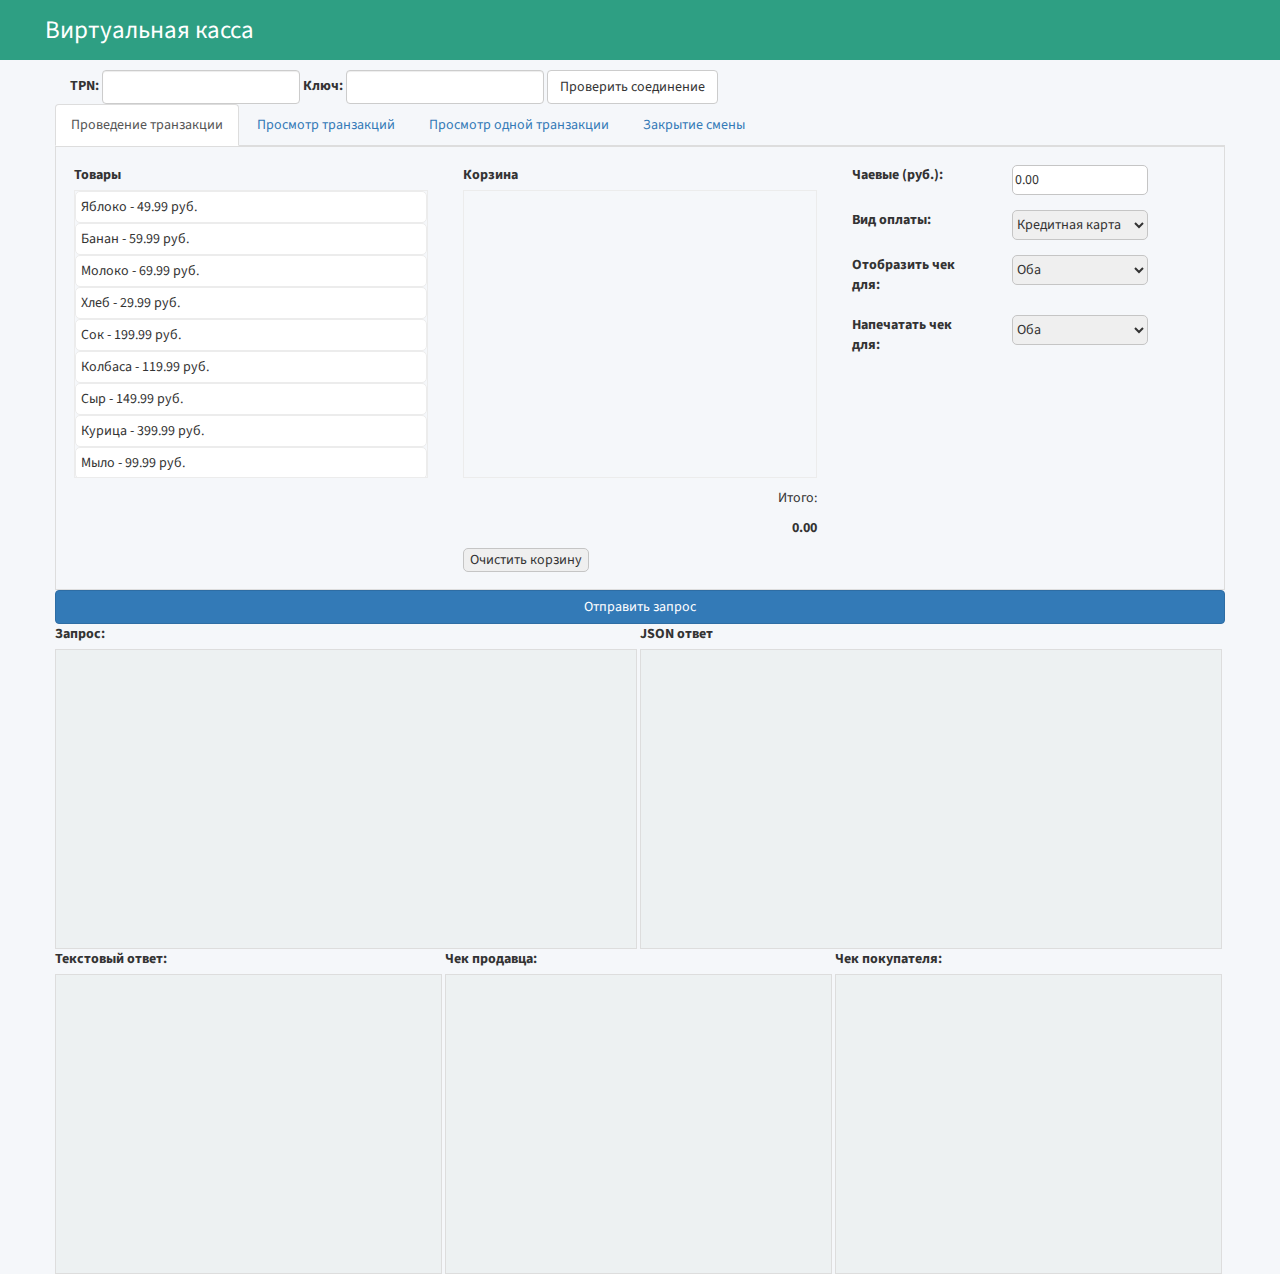
==== commit fc2be255: "bootstrap add" ====
--- a/VirtualCashRegisterWebApp/wwwroot/index.html
+++ b/VirtualCashRegisterWebApp/wwwroot/index.html
@@ -3,254 +3,302 @@
   <head>
     <meta charset="UTF-8" />
     <meta name="viewport" content="width=device-width, initial-scale=1.0" />
-    <meta name="viewport" content="width=device-width,initial-scale=1,maximum-scale=1,user-scalable=no">
-    <meta http-equiv="X-UA-Compatible" content="IE=edge,chrome=1">
-    <meta name="HandheldFriendly" content="true">
+    <meta
+      name="viewport"
+      content="width=device-width,initial-scale=1,maximum-scale=1,user-scalable=no"
+    />
+    <meta http-equiv="X-UA-Compatible" content="IE=edge,chrome=1" />
+    <meta name="HandheldFriendly" content="true" />
     <title>Виртуальная касса</title>
-    <link rel="stylesheet" href="css/style.css" />
     <link
       href="https://fonts.googleapis.com/css?family=Source+Sans+Pro"
       rel="stylesheet"
       type="text/css"
     />
+    <link
+      rel="stylesheet"
+      href="https://maxcdn.bootstrapcdn.com/bootstrap/3.4.1/css/bootstrap.min.css"
+    />
+    <script src="https://ajax.googleapis.com/ajax/libs/jquery/3.7.1/jquery.min.js"></script>
+    <script src="https://maxcdn.bootstrapcdn.com/bootstrap/3.4.1/js/bootstrap.min.js"></script>
+    <link rel="stylesheet" href="css/style.css" />
   </head>
   <body>
     <div class="header">
       <p class="header-title">Виртуальная касса</p>
     </div>
     <div class="container">
-      <div class="row-container settings-container">
-        <div class="settings-label">TPN:</div>
-        <input type="text" id="tpn-input" class="settings-input"/>
-        <div class="settings-label">Ключ: </div>
-        <input type="text" id="auth-key-input"  class="settings-input"/>
-        <button class="check-connect-button" id="check-connect">Проверить соединение</button>
+      <div class="form-inline">
+        <div class="form-group">
+          <label for="tpn-input">TPN:</label>
+          <input type="text" class="form-control" id="tpn-input" />
+        </div>
+        <div class="form-group">
+          <label for="auth-key-input">Ключ:</label>
+          <input type="text" class="form-control" id="auth-key-input" />
+        </div>
+        <div class="form-group">
+          <button class="btn btn-default" id="check-connect">
+            Проверить соединение
+          </button>
+          <label id="connect-status"></label>
+        </div>
       </div>
-      <div class="connect-status" id="connect-status"></div>
     </div>
     <div class="container">
-      <div class="main-tab">
-        <button class="main-tablinks" onclick="openMainTab(event, 'saleTab')" id="defaultOpenMainTab">
-          <b>Проведение транзакции</b>
-        </button>
-        <button class="main-tablinks" onclick="openMainTab(event, 'statusListTab')">
-          <b>Просмотр транзакций</b>
-        </button>
-        <button class="main-tablinks" onclick="openMainTab(event, 'statusTab')">
-          <b>Просмотр одной транзакции</b>
-        </button>
-        <button class="main-tablinks" onclick="openMainTab(event, 'settleTab')">
-          <b>Закрытие</b>
-        </button>
-        
-      </div>
-    </div>
-    <div class="main-tabcontent" id="saleTab">
-      <div class="container">
-        <div class="row-container">
-          <div class="products">
-            <h2>Товары</h2>
-            <nav>
-              <ul id="products-list" class="products-list"></ul>
-            </nav>
-          </div>
-          <div class="cart">
-            <h2>Корзина</h2>
-            <nav>
-              <ol id="cart-list" class="cart-list"></ol>
-            </nav>
-            <div class="total">
-              <p>Итого:</p>
-              <b><span id="total-price" class="">0.00</span></b> руб.
-            </div>
-            <button id="clear-cart">Очистить корзину</button>
-          </div>
-          <div class="others">
-            <h2 for="custom-tip">Чаевые:</h2>
-            <input
-              type="number"
-              id="custom-tip"
-              min="0"
-              step=".01"
-              value="0.00"
-            />
-            руб.
-            <h2 for="payment-type">Вид оплаты:</h2>
-            <select name="payment-select" id="payment-type">
-              <option value="Credit">Кредитная карта</option>
-              <option value="Debit">Дебетовая карта</option>
-              <option value="Cash">Наличные</option>
-              <option value="Check">Чек</option>
-              <option value="Card">Card</option>
-              <option value="Gift">Подарочная карта</option>
-              <option value="EBT_Food">EBT Еда</option>
-              <option value="EBT_Cash">EBT Наличные</option>
-            </select>
-            <h2 for="receipt-recieve">Отобразить чек для:</h2>
-            <select name="receipt-select" id="receipt-recieve">
-              <option value="Both">Оба</option>
-              <option value="Customer">Покупатель</option>
-              <option value="Merchant">Продавец</option>
-              <option value="No">Никто</option>
-            </select>
-            <h2 for="receipt-print">Напечатать чек для:</h2>
-            <select name="receipt-print-select" id="receipt-print">
-              <option value="Both">Оба</option>
-              <option value="Customer">Покупатель</option>
-              <option value="Merchant">Продавец</option>
-              <option value="No">Никто</option>
-            </select>
-          </div>
-        </div>
-        <button id="send-sale-request" class="request-button">
-          Отправить запрос
-        </button>
-      </div>
-      <div class="container">
-        <div class="row-container">
-          <div class="request-container">
-            <div class="info-title"><b>Запрос:</b></div>
-            <div id="sale-request" class="request-field sale-request"></div>
-          </div>
-          <div id="jsonResponse" class="request-container">
-            <div class="info-title"><b>JSON ответ</b></div>
-            <div id="sale-response" class="request-field sale-response"></div>
-          </div>
-        </div>
-        <div class="row-container">
-          <div class="receipt-container">
-            <div id="textResponse">
-              <div class="info-title"><b>Текстовый ответ:</b></div>
-              <div
-                id="sale-response-text"
-                class="request-field sale-response-text"
+      <ul class="nav nav-tabs row">
+        <li class="active">
+          <a data-toggle="tab" href="#sale">Проведение транзакции</a>
+        </li>
+        <li>
+          <a data-toggle="tab" href="#status-list">Просмотр транзакций</a>
+        </li>
+        <li>
+          <a data-toggle="tab" href="#status-tab">Просмотр одной транзакции</a>
+        </li>
+        <li><a data-toggle="tab" href="#settle">Закрытие смены</a></li>
+      </ul>
+      <div class="tab-content">
+        <div id="sale" class="tab-pane fade in active">
+          <div class="row input-field">
+            <div class="col-sm-4 input-inner-field">
+              <label>Товары</label>
+              <nav>
+                <ul id="products-list" class="products-list"></ul>
+              </nav>
+            </div>
+            <div class="col-sm-4 input-inner-field">
+              <label>Корзина</label>
+              <nav>
+                <ol id="cart-list" class="cart-list"></ol>
+              </nav>
+              <div class="total">
+                <p>Итого:</p>
+                <p>
+                  <b><span id="total-price">0.00</span></b>
+                </p>
+              </div>
+              <button id="clear-cart">Очистить корзину</button>
+            </div>
+            <div class="col-sm-4 input-inner-field">
+              <div class="form-group form-inline row">
+                <div class="col-sm-5">
+                  <label for="custom-tip">Чаевые (руб.):</label>
+                </div>
+                <div class="col-sm-7">
+                  <input class="form-select" type="number" id="custom-tip" min="0" step=".01" value="0.00"/>
+                </div>
+              </div>
+              <div class="form-group form-inline row">
+                <div class="col-sm-5">
+                  <label for="payment-type">Вид оплаты:</label>
+                </div>
+                <div class="col-sm-7">
+                  <select class="form-select" name="payment-select" id="payment-type">
+                    <option value="Credit">Кредитная карта</option>
+                    <option value="Debit">Дебетовая карта</option>
+                    <option value="Cash">Наличные</option>
+                    <option value="Check">Чек</option>
+                    <option value="Card">Card</option>
+                    <option value="Gift">Подарочная карта</option>
+                    <option value="EBT_Food">EBT Еда</option>
+                    <option value="EBT_Cash">EBT Наличные</option>
+                  </select>
+                </div>
+              </div>
+              <div class="form-group form-inline row">
+                <div class="col-sm-5">
+                  <label for="receipt-recieve">Отобразить чек для:</label>
+                </div>
+                <div class="col-sm-7">
+                  <select name="receipt-select" id="receipt-recieve" class="form-select">
+                    <option value="Both">Оба</option>
+                    <option value="Customer">Покупатель</option>
+                    <option value="Merchant">Продавец</option>
+                    <option value="No">Никто</option>
+                  </select>
+                </div>
+              </div>
+              <div class="form-group form-inline row">
+                <div class="col-sm-5">
+                  <label for="receipt-print">Напечатать чек для:</label>
+                </div>
+                <div class="col-sm-7">
+                  <select name="receipt-print-select" id="receipt-print" class="form-select">
+                    <option value="Both">Оба</option>
+                    <option value="Customer">Покупатель</option>
+                    <option value="Merchant">Продавец</option>
+                    <option value="No">Никто</option>
+                  </select>
+                </div>
+              </div>
+            </div>
+          </div>
+          <div class="row">
+            <button id="send-sale-request" class="btn btn-primary btn-block">
+              Отправить запрос
+            </button>
+          </div>
+          <div class="row">
+            <div class="col-sm-6 info-col">
+              <label class="info-title">Запрос:</label>
+              <div id="sale-request" class="info-field"></div>
+            </div>
+            <div class="col-sm-6 info-col">
+              <label class="info-title">JSON ответ</label>
+              <div id="sale-response" class="info-field"></div>
+            </div>
+            <div class="col-sm-4 info-col">
+              <label class="info-title">Текстовый ответ:</label>
+              <div id="sale-response-text" class="info-field"
               ></div>
             </div>
-          </div>
-          <div class="receipt-container">
-            <div class="info-title"><b>Чек продавца:</b></div>
-            <div id="receipt-merchant" class="receipt-field"></div>
-          </div>
-          <div class="receipt-container">
-            <div class="info-title"><b>Чек покупателя:</b></div>
-            <div id="receipt-customer" class="receipt-field"></div>
-          </div>
-        </div>
-      </div>
-    </div>
-    <div class="main-tabcontent" id="statusListTab">
-        <div class="container">
-            <div class="row-container">
-                <div class="single-field">
-                    <h2 for="status-list-from">Просмотреть транзакции от:</h2>
-                    <input type="number" id="status-list-from" min="1" max="5000" step="1" value="1" onkeypress="return (event.charCode == 8 || event.charCode == 0 || event.charCode == 13) ? null : event.charCode >= 48 && event.charCode <= 57" />
-                    <h2 for="status-list-to">До:</h2>
-                    <input type="number" id="status-list-to" min="1" max="5000" step="1" value="10" onkeypress="return (event.charCode == 8 || event.charCode == 0 || event.charCode == 13) ? null : event.charCode >= 48 && event.charCode <= 57" />
-                </div>
-            </div>
-            <button id="send-status-list-request" class="request-button">
-                Отправить запрос
+            <div class="col-sm-4 info-col">
+              <label class="info-title">Чек продавца:</label>
+              <div id="receipt-merchant" class="info-field"></div>
+            </div>
+            <div class="col-sm-4 info-col">
+              <label class="info-title">Чек покупателя:</label>
+              <div id="receipt-customer" class="info-field"></div>
+            </div>
+          </div>
+        </div>
+        <div id="status-list" class="tab-pane fade in">
+          <div class="row">
+            <div class="col-sm-12 input-field input-inner-field">
+              <div class="form-group form-inline row">
+                <div class="col-sm-3">
+                  <label for="status-list-from">Просмотреть транзакций от:</label>
+                </div>
+                <div class="col-sm-4">
+                  <input class="" type="number" id="status-list-from" min="1" max="5000" step="1"value="1" onkeypress="return (event.charCode == 8 || event.charCode == 0 || event.charCode == 13) ? null : event.charCode >= 48 && event.charCode <= 57"/>
+                </div>
+              </div>
+              <div class="form-group form-inline row">
+                <div class="col-sm-3">
+                  <label for="status-list-to">Просмотреть транзакций до:</label>
+                </div>
+                <div class="col-sm-4">
+                  <input class="" type="number" id="status-list-to" min="1" max="5000" step="1"value="10" onkeypress="return (event.charCode == 8 || event.charCode == 0 || event.charCode == 13) ? null : event.charCode >= 48 && event.charCode <= 57"/>
+                </div>
+              </div>
+            </div>
+          </div>
+          <div class="row">
+            <button id="send-status-list-request" class="btn btn-primary btn-block">
+              Отправить запрос
             </button>
-            <div class="row-container">
-                <div class="request-container">
-                    <div class="info-title"><b>Запрос:</b></div>
-                    <div id="status-list-request" class="request-field sale-request"></div>
-                </div>
-                <div id="jsonResponse" class="request-container">
-                    <div class="info-title"><b>JSON ответ</b></div>
-                    <div id="status-list-response" class="request-field sale-response"></div>
-                </div>
-            </div>
-            <div class="row-container">
-                <div class="request-container">
-                    <div class="info-title"><b>Текстовый ответ:</b></div>
-                    <div id="status-list-response-text" class="request-field sale-request"></div>
-                </div>
-            </div>
-        </div>
-    </div>
-    <div class="main-tabcontent" id="statusTab">
-      <div class="container">
-        <div class="row-container">
-          <div class="single-field">
-            <h2 for="status-timeout">ID транзакции:</h2>
-            <input id="status-reference-id"/>
-            <h2 for="status-timeout">Максимальное время ожидания:</h2>
-            <input type="number" id="status-timeout" min="1" max="720" step="1" value="1" onkeypress="return (event.charCode == 8 || event.charCode == 0 || event.charCode == 13) ? null : event.charCode >= 48 && event.charCode <= 57"/>
-            сек.
-          </div>
-        </div>
-        <button id="send-status-request" class="request-button">
-          Отправить запрос
-        </button>
-      </div>
-      <div class="container">
-        <div class="row-container">
-          <div class="request-container">
-            <div class="info-title"><b>Запрос:</b></div>
-            <div id="status-request" class="request-field sale-request"></div>
-          </div>
-          <div id="jsonResponse" class="request-container">
-            <div class="info-title"><b>JSON ответ</b></div>
-            <div id="status-response" class="request-field sale-response"></div>
-          </div>
-        </div>
-        <div class="row-container">
-          <div class="receipt-container">
-            <div id="textResponse">
-              <div class="info-title"><b>Текстовый ответ:</b></div>
-              <div
-                id="status-response-text"
-                class="request-field sale-response-text"
-              ></div>
-            </div>
-          </div>
-          <div class="receipt-container">
-            <div class="info-title"><b>Чек продавца:</b></div>
-            <div id="status-receipt-merchant" class="receipt-field"></div>
-          </div>
-          <div class="receipt-container">
-            <div class="info-title"><b>Чек покупателя:</b></div>
-            <div id="status-receipt-customer" class="receipt-field"></div>
-          </div>
-        </div>
-      </div>
-    </div>
-    <div class="main-tabcontent" id="settleTab">
-      <div class="container">
-        <div class="row-container">
-          <div class="single-field">
-            <h2 for="settle-is-receipt">Получение чека:</h2>
-            <select name="settle-receipt-select" id="settle-is-receipt">
-              <option value="true">Да</option>
-              <option value="false">Нет</option>
-            </select>
-            <h2 for="settle-timeout">Максимальное время ожидания:</h2>
-            <input type="number" id="settle-timeout" min="1" max="720" step="1" value="1" onkeypress="return (event.charCode == 8 || event.charCode == 0 || event.charCode == 13) ? null : event.charCode >= 48 && event.charCode <= 57"/>
-            сек.
-          </div>
-        </div>
-        <button id="send-settle-request" class="request-button">
-          Отправить запрос
-        </button>
-        <div class="row-container">
-          <div class="request-container">
-            <div class="info-title"><b>Запрос:</b></div>
-            <div id="settle-request" class="request-field sale-request"></div>
-          </div>
-          <div id="jsonResponse" class="request-container">
-            <div class="info-title"><b>JSON ответ</b></div>
-            <div id="settle-response" class="request-field sale-response"></div>
-          </div>
-        </div>
-        <div class="row-container">
-          <div class="request-container">
-            <div class="info-title"><b>Текстовый ответ:</b></div>
-            <div id="settle-response-text" class="request-field sale-request"></div>
-          </div>
-          <div id="jsonResponse" class="request-container">
-            <div class="info-title"><b>Чек:</b></div>
-            <div id="settle-receipt" class="request-field sale-response"></div>
+          </div>
+          <div class="row">
+            <div class="col-sm-6 info-col">
+              <label class="info-title">Запрос:</label>
+              <div id="status-list-request" class="info-field"></div>
+            </div>
+            <div class="col-sm-6 info-col">
+              <label class="info-title">JSON ответ</label>
+              <div id="status-list-response" class="info-field"></div>
+            </div>
+            <div class="col-sm-12 info-col">
+              <label class="info-title">Текстовый ответ:</label>
+              <div id="status-list-response-text" class="info-field"></div>
+            </div>
+          </div>
+        </div>
+        <div id="status-tab" class="tab-pane fade in">
+          <div class="row">
+            <div class="col-sm-12 input-field input-inner-field">
+              <div class="form-group form-inline row">
+                <div class="col-sm-3">
+                  <label for="status-list-from">ID транзакции:</label>
+                </div>
+                <div class="col-sm-4">
+                  <input class="" id="status-reference-id"/>
+                </div>
+              </div>
+              <div class="form-group form-inline row">
+                <div class="col-sm-3">
+                  <label for="status-list-to">Максимальное время ожидания (сек.):</label>
+                </div>
+                <div class="col-sm-4">
+                  <input class="" type="number" id="status-timeout" min="1" max="5000" step="1" value="10" onkeypress="return (event.charCode == 8 || event.charCode == 0 || event.charCode == 13) ? null : event.charCode >= 48 && event.charCode <= 57"/>
+                </div>
+              </div>
+            </div>
+          </div>
+          <div class="row">
+            <button id="send-status-request" class="btn btn-primary btn-block">
+              Отправить запрос
+            </button>
+          </div>
+          <div class="row">
+            <div class="col-sm-6 info-col">
+              <label class="info-title">Запрос:</label>
+              <div id="status-request" class="info-field"></div>
+            </div>
+            <div class="col-sm-6 info-col">
+              <label class="info-title">JSON ответ</label>
+              <div id="status-response" class="info-field"></div>
+            </div>
+            <div class="col-sm-4 info-col">
+              <label class="info-title">Текстовый ответ:</label>
+              <div id="status-response-text" class="info-field"></div>
+            </div>
+            <div class="col-sm-4 info-col">
+              <label class="info-title">Чек продавца:</label>
+              <div id="status-receipt-merchant" class="info-field"></div>
+            </div>
+            <div class="col-sm-4 info-col">
+              <label class="info-title">Чек покупателя:</label>
+              <div id="status-receipt-customer" class="info-field"></div>
+            </div>
+          </div>
+        </div>
+        <div id="settle" class="tab-pane fade in">
+          <div class="row">
+            <div class="col-sm-12 input-field input-inner-field">
+              <div class="form-group form-inline row">
+                <div class="col-sm-3">
+                  <label for="settle-is-receipt">Получение чека:</label>
+                </div>
+                <div class="col-sm-4">
+                  <select name="settle-receipt-select" id="settle-is-receipt" class="form-select">
+                    <option value="true">Да</option>
+                    <option value="false">Нет</option>
+                  </select>
+                </div>
+              </div>
+              <div class="form-group form-inline row">
+                <div class="col-sm-3">
+                  <label for="settle-timeout">Максимальное время ожидания (сек.):</label>
+                </div>
+                <div class="col-sm-4">
+                  <input class="" type="number" id="settle-timeout" min="1" max="5000" step="1"value="10" onkeypress="return (event.charCode == 8 || event.charCode == 0 || event.charCode == 13) ? null : event.charCode >= 48 && event.charCode <= 57"/>
+                </div>
+              </div>
+            </div>
+          </div>
+          <div class="row">
+            <button id="send-settle-request" class="btn btn-primary btn-block">
+              Отправить запрос
+            </button>
+          </div>
+          <div class="row">
+            <div class="col-sm-6 info-col">
+              <label class="info-title">Запрос:</label>
+              <div id="settle-request" class="info-field"></div>
+            </div>
+            <div class="col-sm-6 info-col">
+              <label class="info-title">JSON ответ</label>
+              <div id="settle-response" class="info-field"></div>
+            </div>
+            <div class="col-sm-6 info-col">
+              <label class="info-title">Текстовый ответ:</label>
+              <div id="settle-response-text" class="info-field"></div>
+            </div>
+            <div class="col-sm-6 info-col">
+              <label class="info-title">Чек</label>
+              <div id="settle-receipt" class="info-field"></div>
+            </div>
           </div>
         </div>
       </div>
--- a/VirtualCashRegisterWebApp/wwwroot/css/style.css
+++ b/VirtualCashRegisterWebApp/wwwroot/css/style.css
@@ -1,326 +1,85 @@
-html, body, div, span, applet, object, iframe, h1, h2, h3, h4, h5, h6, p, blockquote, pre, a, abbr, acronym, address, big, cite, code,
-del, dfn, em, img, ins, kbd, q, s, samp, small, strike, strong, sub, sup, tt, var, b, u, i, center, dl, dt, dd, ol, ul, li,
-fieldset, form, label, legend, table, caption, tbody, tfoot, thead, tr, th, td, article, aside, canvas, details, embed, 
-figure, figcaption, footer, header, hgroup, menu, nav, output, ruby, section, summary, time, mark, audio, video {
-	margin: 0;
-	border: 0;
-	font-size: 100%;
-	vertical-align: baseline;
-}
-body, select, input, button {
+body,
+select,
+input,
+button {
   font-family: "Source Sans Pro", sans-serif;
 }
-table { border-collapse: collapse; border-spacing: 0; }
-img { border: 0; max-width: 100%; }
-
-a 
-{ text-decoration: none; }
-a:hover { text-decoration: underline; }
-
-article, aside, details, figcaption, figure, footer, header, hgroup, menu, nav, section 
-{ display: block; }
-ol, ul { list-style: none; }
-blockquote, q { quotes: none; }
-blockquote:before, blockquote:after, q:before, q:after { content: ''; content: none; }
-strong { font-weight: bold; }
-body{
-  background: #F5F7FA;
+body {
+  background: #f5f7fa;
 }
 html {
   overflow-y: scroll;
-}
-h2 {
-  margin: 10px 0px;
-}
-input,
-select {
-  font-size: 15px;
-  width: 200px;
-  height: 30px;
-  margin: 2px;
-  -moz-box-sizing: border-box;
-  -webkit-box-sizing: border-box;
-  box-sizing: border-box;
 }
 ul {
   list-style: none;
   padding: 0;
 }
-li {
-  margin-bottom: 10px;
+button,
+input,
+select {
+  border-radius: 5px;
+  border: 1px solid #c5c5c5;
+}
+input, select
+{
+  width:100px;
+}
+nav ul,
+nav ol {
+  height: 32vh;
+  border: 1px solid #ececec;
+}
+nav ol {
+  padding: 0px 15px;
+}
+nav ul,
+nav ol {
+  overflow: hidden;
+  overflow-y: scroll;
+}
+.products-list li,
+.cart-list li {
   padding: 5px;
   border: 1px solid #ececec;
   background: #ffffff;
   border-radius: 5px;
   text-align: left;
 }
-button {
-  margin-top: 5px;
-  margin-bottom: 5px;
-  padding: 5px 10px;
-  font-size: 16px;
-  border: 1px solid #ddd;
-  cursor: pointer;
-  background: #EDF1F2;
-}
-button, input, select {
-  border-radius: 5px;
-}
-nav ul,
-nav ol {
-  height: 250px;
-  padding:5px 5px 5px 20px;
-}
-nav ul,
-nav ol {
-  overflow: hidden;
-  overflow-y: scroll;
-}
 .header {
-  background: #2E9F83;
+  background: #2e9f83;
   color: #ffffff;
   line-height: 60px;
 }
-.header-title
-{
+.header-title {
   text-align: left;
   font-size: 25px;
-  margin-left: 60px;
+  margin-left: 5vh;
 }
-.container {
-  display: flex;
-  flex-direction: column;
-  align-items: center;
+.input-inner-field{
+  padding:1.5%;
+  margin:0;
 }
-.row-container {
-  display: flex;
-  align-items: start;
+.input-field input,
+.input-field select {
+  height: 30px;
+  width: 70%;
 }
-.settings-container {
-  margin: 5px;
-  margin-top:30px;
+.input-field{
+  border: 1px solid #ddd;
 }
-.settings-input {
-  margin-left: 10px;
-}
-.settings-label {
-  margin-top: 5px;
-  margin-left: 5px;
-}
-.products-list
-{
-  height:380px;
-}
-.cart-list
-{
-  height:300px;
-}
-.check-connect-button {
-  margin-top: 2px;
-  margin-left: 10px;
-}
-.request-container,
-.receipt-container {
-  margin-left: 5px;
-  margin-right: 5px;
-}
-.request-field,
-.receipt-field {
-  margin-top: 10px;
-  margin-bottom: 10px;
-  padding:20px;
+.info-field {
   border: 1px solid #ddd;
   overflow: hidden;
   overflow-y: scroll;
   height: 300px;
-  background: #EDF1F2;
+  background: #edf1f2;
+  padding:15px;
 }
-.receipt-field {
-  width: 350px;
-}
-
-.sale-request {
-  width: 500px;
-}
-.sale-response {
-  width: 750px;
-}
-.sale-response-text {
-  width: 500px;
+.info-col
+{
+  padding-left: 0px;
+  padding-right:3px;
 }
 .total {
   text-align: right;
-  margin-top: 10px;
-  font-size: 20px;
-}
-
-.connect-status {
-  height: 30px;
-}
-.info-title {
-  font-size: 20px;
-}
-.products,
-.cart,
-.others,
-.settle-field,
-.single-field {
-  padding: 15px 20px;
-  border: 1px solid #ddd;
-  margin: 5px;
-  background: #F5F7FA;
-}
-.products,
-.cart,
-.others {
-  width: 400px;
-  height: 450px;
-}
-.settle-field {
-  width: 400px;
-  height: 200px;
-}
-.single-field {
-  height: 200px;
-  width: 1304px;
-}
-.request-button {
-  background-color: #27C24C;
-  color: #f5f4f4;
-  margin-bottom: 20px;
-  margin-top: 5px;
-  width: 400px;
-  height: 40px;
-  font-size: 20px;
-}
-
-.main-tab {
-  background-color: #F5F7FA;
-  width:1344px;
-}
-
-.main-tab button {
-  background-color: inherit;
-  float: left;
-  border: none;
-  outline: none;
-  cursor: pointer;
-  transition: 0.1s;
-  border-radius: 0px;
-  border: 1px solid #ddd;
-  color:#515253;
-  margin: 0px;
-  height: 50px;
-}
-
-.main-tab button:hover {
-  background-color: #ddd;
-}
-
-.main-tab button.active {
-  background-color: #fdfdfd;
-  color:#000000;
-}
-
-.main-tabcontent {
-  display: none;
-  border-top: none;
-}
-.clearfix:before,
-.clearfix:after {
-    content: " ";
-    display: table;
-}
- 
-.clearfix:after {
-    clear: both;
-}
- 
-/* IE6/7 support */
-.clearfix {
-    *zoom: 1;
-}
-
-@media (max-width: 1355px) {
-  body, h2 {
-    font-size: 2.5vh;
-    text-align: center;
-  }
-  button {
-    font-size: 2vh;
-  }
-  input,
-  select, 
-  button {
-    height: 5vh;
-    width: 25vw;
-    font-size: 2.5vh;
-  }
-  .row-container {
-    display: flex;
-    flex-direction: column;
-    align-items: center;
-  }
-  .header {
-    font-size: 5vh;
-    text-align: center;
-    margin: 0px;
-  }
-  .connect-status
-  {
-    height:5vh;
-  }
-  .products,
-  .cart,
-  .others,
-  .request-field,
-  .receipt-field,
-  .settle-field,
-  .single-field {
-    width: 80vw;
-    font-size: 3vh;
-  }
-  .total {
-    font-size: 3vh;
-  }
-  .request-field,
-  .receipt-field,
-  .settle-field {
-    text-align: left;
-  }
-  .products {
-    height: 30vh;
-  }
-  .single-field {
-    height: 25vh;
-  }
-  .products-list {
-    height: 20vh;
-  }
-  .cart {
-    height: 45vh;
-  }
-  .cart-list {
-    height: 20vh;
-  }
-  .others {
-    height: 45vh;
-    align-items: center;
-  }
-  .check-connect-button {
-    margin-top: 20px;
-    width:auto;
-  }
-  .request-button {
-    height: 6vh;
-    font-size: 3vh;
-    width: 40vw;
-  }
-  .main-tab {
-    width: auto;
-  }
-  .main-tab button {
-    height:7.5vh;
-    width:auto;
-  }
-}
+}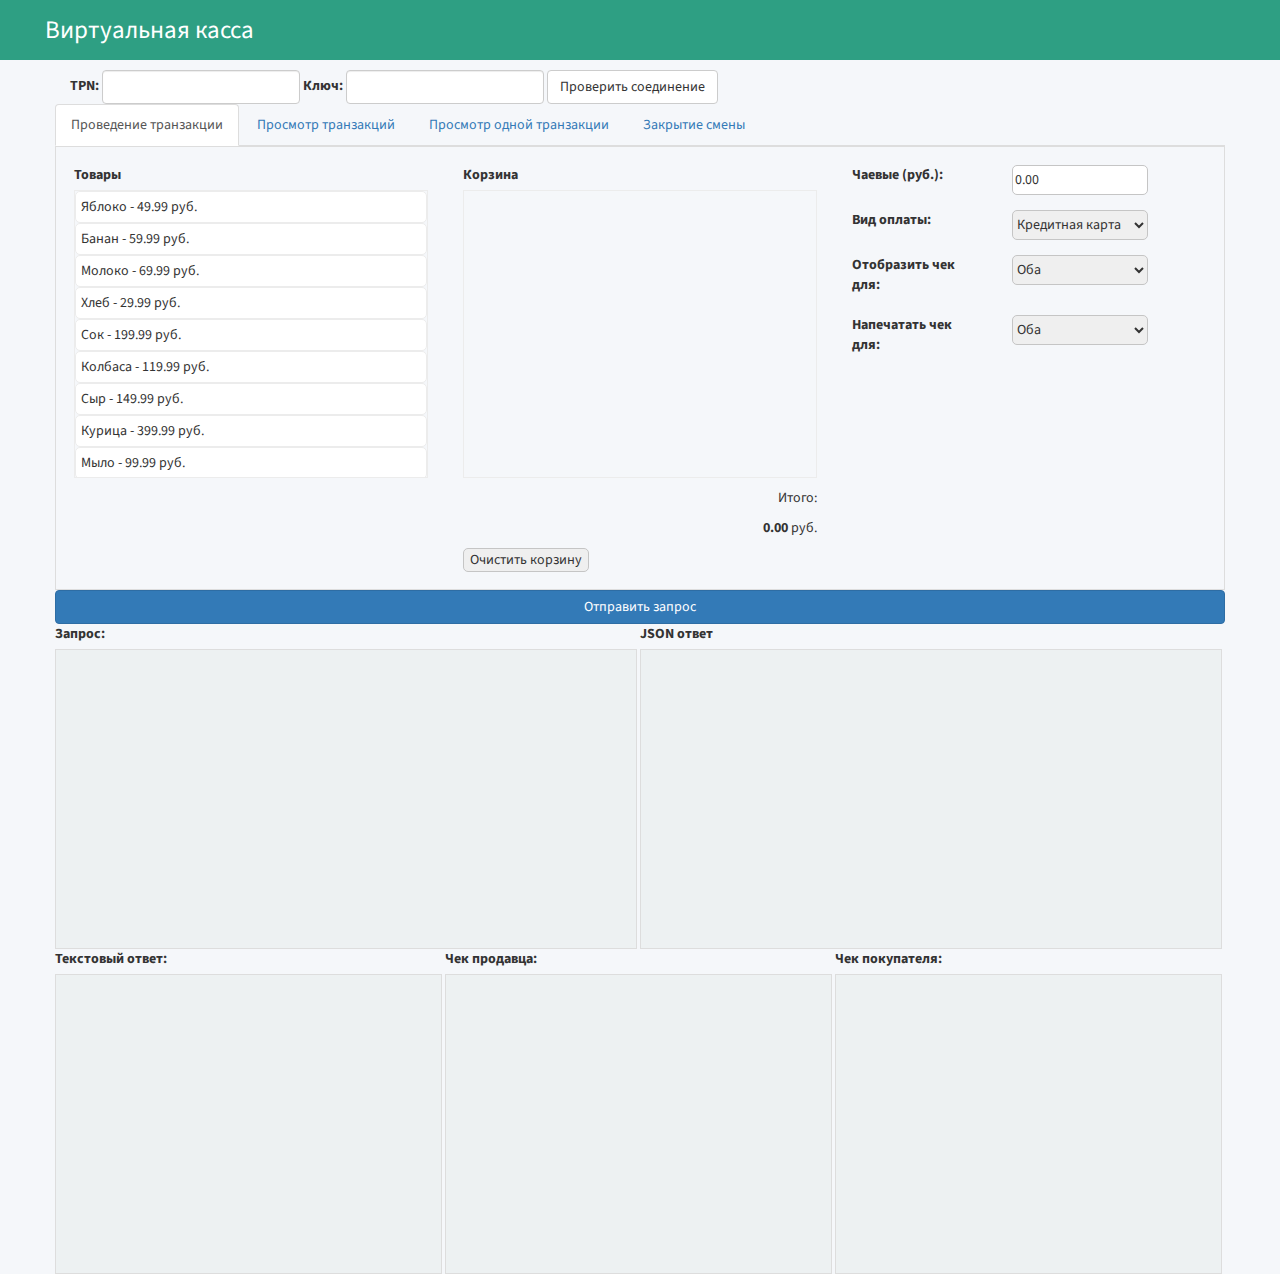
==== commit 97b8178b: "script fix" ====
--- a/VirtualCashRegisterWebApp/wwwroot/index.html
+++ b/VirtualCashRegisterWebApp/wwwroot/index.html
@@ -75,7 +75,7 @@
               <div class="total">
                 <p>Итого:</p>
                 <p>
-                  <b><span id="total-price">0.00</span></b>
+                  <b><span id="total-price">0.00</span></b> руб.
                 </p>
               </div>
               <button id="clear-cart">Очистить корзину</button>
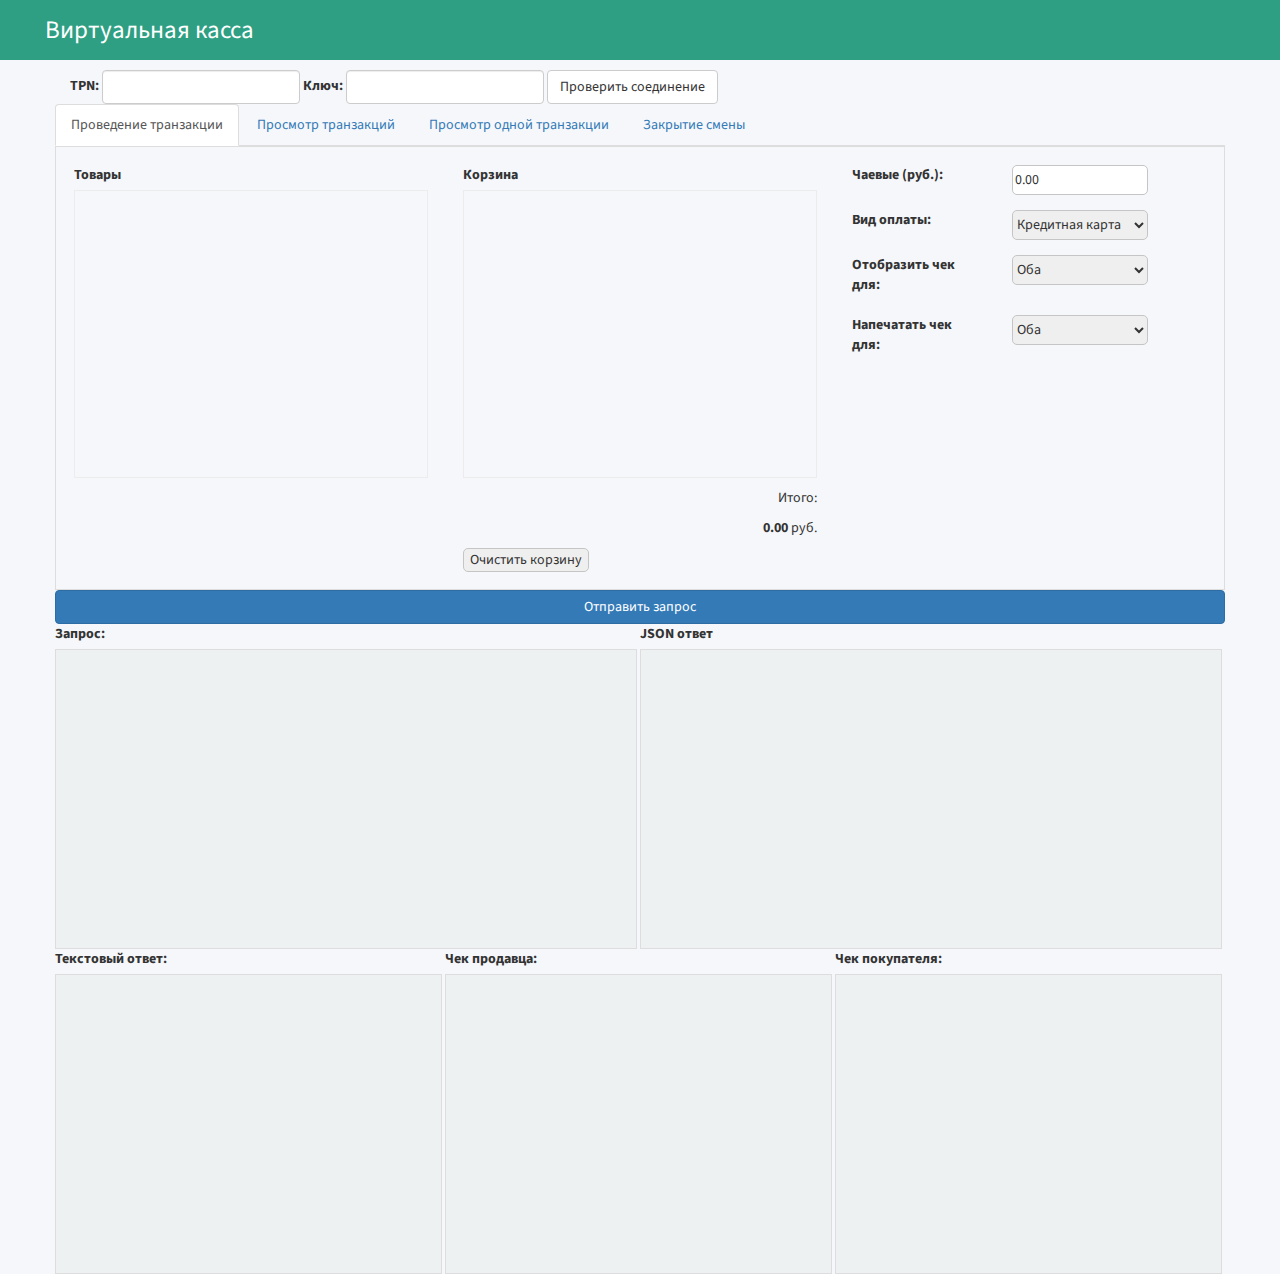
==== commit 06a09c4d: "database improvement, sale response request from db" ====
--- a/VirtualCashRegisterWebApp/wwwroot/index.html
+++ b/VirtualCashRegisterWebApp/wwwroot/index.html
@@ -209,20 +209,12 @@
             <div class="col-sm-12 input-field input-inner-field">
               <div class="form-group form-inline row">
                 <div class="col-sm-3">
-                  <label for="status-list-from">ID транзакции:</label>
+                  <label for="status-list-from">Номер транзакции:</label>
                 </div>
                 <div class="col-sm-4">
                   <input class="" id="status-reference-id"/>
                 </div>
               </div>
-              <div class="form-group form-inline row">
-                <div class="col-sm-3">
-                  <label for="status-list-to">Максимальное время ожидания (сек.):</label>
-                </div>
-                <div class="col-sm-4">
-                  <input class="" type="number" id="status-timeout" min="1" max="5000" step="1" value="10" onkeypress="return (event.charCode == 8 || event.charCode == 0 || event.charCode == 13) ? null : event.charCode >= 48 && event.charCode <= 57"/>
-                </div>
-              </div>
             </div>
           </div>
           <div class="row">
@@ -232,22 +224,18 @@
           </div>
           <div class="row">
             <div class="col-sm-6 info-col">
-              <label class="info-title">Запрос:</label>
-              <div id="status-request" class="info-field"></div>
-            </div>
-            <div class="col-sm-6 info-col">
               <label class="info-title">JSON ответ</label>
               <div id="status-response" class="info-field"></div>
             </div>
-            <div class="col-sm-4 info-col">
+            <div class="col-sm-6 info-col">
               <label class="info-title">Текстовый ответ:</label>
               <div id="status-response-text" class="info-field"></div>
             </div>
-            <div class="col-sm-4 info-col">
+            <div class="col-sm-6 info-col">
               <label class="info-title">Чек продавца:</label>
               <div id="status-receipt-merchant" class="info-field"></div>
             </div>
-            <div class="col-sm-4 info-col">
+            <div class="col-sm-6 info-col">
               <label class="info-title">Чек покупателя:</label>
               <div id="status-receipt-customer" class="info-field"></div>
             </div>
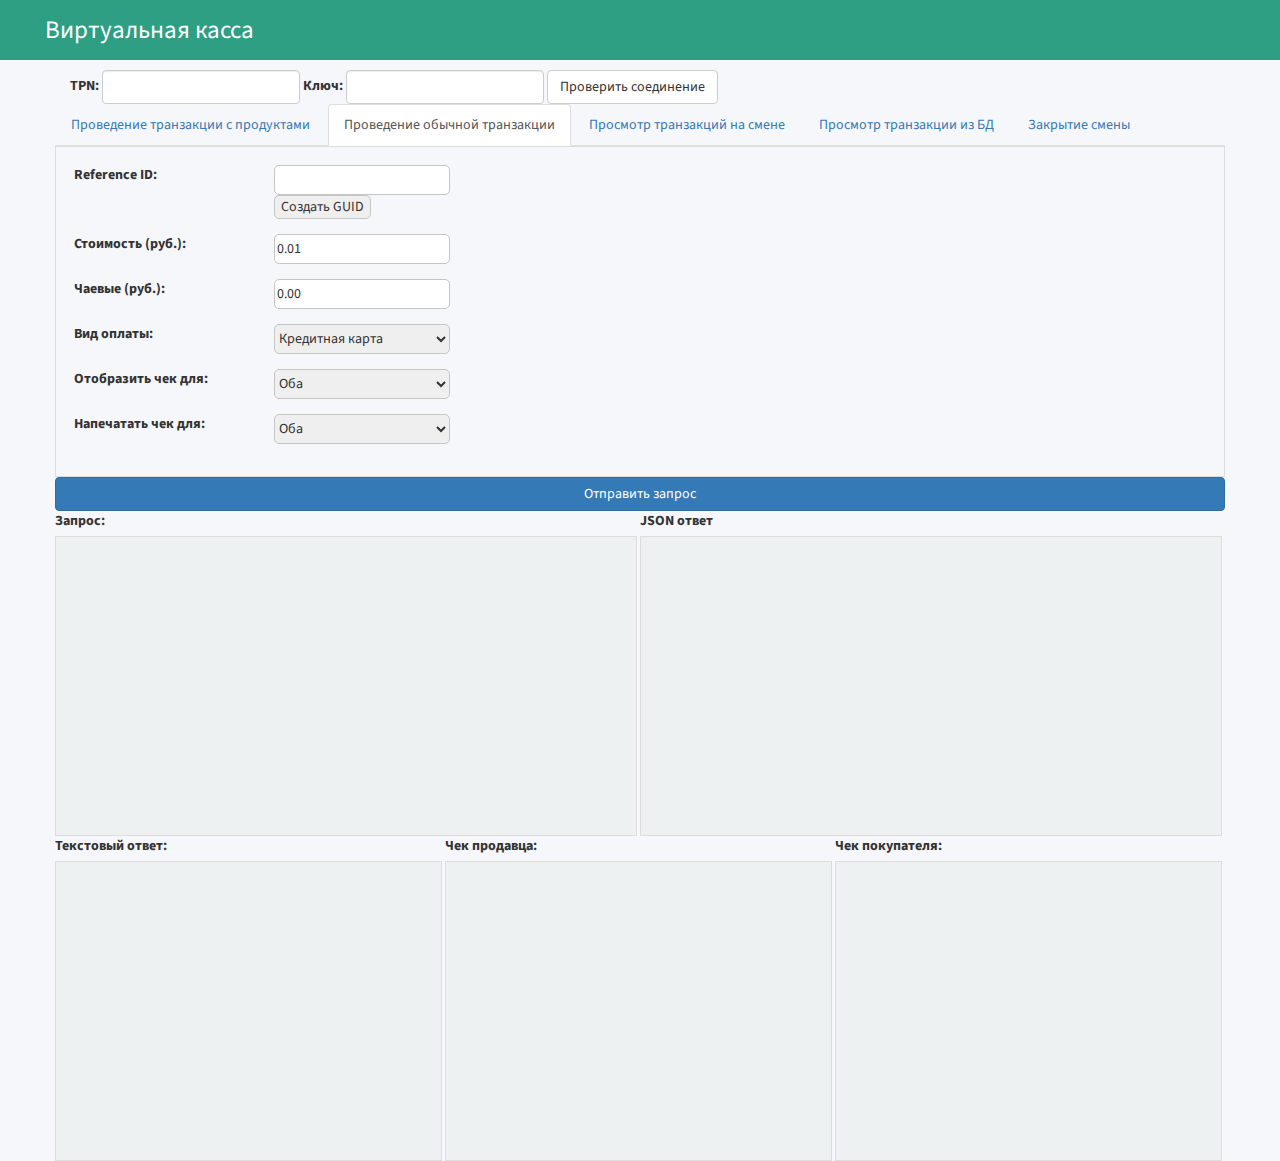
==== commit da632f9a: "contract add, api fix, database fix" ====
--- a/VirtualCashRegisterWebApp/wwwroot/index.html
+++ b/VirtualCashRegisterWebApp/wwwroot/index.html
@@ -47,19 +47,28 @@
     </div>
     <div class="container">
       <ul class="nav nav-tabs row">
+        <li>
+          <a data-toggle="tab" href="#sale"
+            >Проведение транзакции с продуктами</a
+          >
+        </li>
         <li class="active">
-          <a data-toggle="tab" href="#sale">Проведение транзакции</a>
+          <a data-toggle="tab" href="#sale-simple"
+            >Проведение обычной транзакции</a
+          >
         </li>
         <li>
-          <a data-toggle="tab" href="#status-list">Просмотр транзакций</a>
+          <a data-toggle="tab" href="#status-list"
+            >Просмотр транзакций на смене</a
+          >
         </li>
         <li>
-          <a data-toggle="tab" href="#status-tab">Просмотр одной транзакции</a>
+          <a data-toggle="tab" href="#status-tab">Просмотр транзакции из БД</a>
         </li>
         <li><a data-toggle="tab" href="#settle">Закрытие смены</a></li>
       </ul>
       <div class="tab-content">
-        <div id="sale" class="tab-pane fade in active">
+        <div id="sale" class="tab-pane fade in">
           <div class="row input-field">
             <div class="col-sm-4 input-inner-field">
               <label>Товары</label>
@@ -86,7 +95,14 @@
                   <label for="custom-tip">Чаевые (руб.):</label>
                 </div>
                 <div class="col-sm-7">
-                  <input class="form-select" type="number" id="custom-tip" min="0" step=".01" value="0.00"/>
+                  <input
+                    class="form-select"
+                    type="number"
+                    id="custom-tip"
+                    min="0"
+                    step=".01"
+                    value="0.00"
+                  />
                 </div>
               </div>
               <div class="form-group form-inline row">
@@ -94,7 +110,11 @@
                   <label for="payment-type">Вид оплаты:</label>
                 </div>
                 <div class="col-sm-7">
-                  <select class="form-select" name="payment-select" id="payment-type">
+                  <select
+                    class="form-select"
+                    name="payment-select"
+                    id="payment-type"
+                  >
                     <option value="Credit">Кредитная карта</option>
                     <option value="Debit">Дебетовая карта</option>
                     <option value="Cash">Наличные</option>
@@ -111,7 +131,11 @@
                   <label for="receipt-recieve">Отобразить чек для:</label>
                 </div>
                 <div class="col-sm-7">
-                  <select name="receipt-select" id="receipt-recieve" class="form-select">
+                  <select
+                    name="receipt-select"
+                    id="receipt-recieve"
+                    class="form-select"
+                  >
                     <option value="Both">Оба</option>
                     <option value="Customer">Покупатель</option>
                     <option value="Merchant">Продавец</option>
@@ -124,7 +148,11 @@
                   <label for="receipt-print">Напечатать чек для:</label>
                 </div>
                 <div class="col-sm-7">
-                  <select name="receipt-print-select" id="receipt-print" class="form-select">
+                  <select
+                    name="receipt-print-select"
+                    id="receipt-print"
+                    class="form-select"
+                  >
                     <option value="Both">Оба</option>
                     <option value="Customer">Покупатель</option>
                     <option value="Merchant">Продавец</option>
@@ -150,8 +178,7 @@
             </div>
             <div class="col-sm-4 info-col">
               <label class="info-title">Текстовый ответ:</label>
-              <div id="sale-response-text" class="info-field"
-              ></div>
+              <div id="sale-response-text" class="info-field"></div>
             </div>
             <div class="col-sm-4 info-col">
               <label class="info-title">Чек продавца:</label>
@@ -163,15 +190,158 @@
             </div>
           </div>
         </div>
+        <div id="sale-simple" class="tab-pane fade in active">
+          <div class="row input-field">
+            <div class="col-sm-5 input-inner-field">
+              <div class="form-group form-inline row">
+                <div class="col-sm-5">
+                  <label for="cost-simple">Reference ID:</label>
+                </div>
+                <div class="col-sm-7">
+                  <input type="text" id="reference-id-simple" />
+                  <button id="generate-guid-simple">Создать GUID</button>
+                </div>
+              </div>
+              <div class="form-group form-inline row">
+                <div class="col-sm-5">
+                  <label for="cost-simple">Стоимость (руб.):</label>
+                </div>
+                <div class="col-sm-7">
+                  <input
+                    class="form-select"
+                    type="number"
+                    id="cost-simple"
+                    min="0.01"
+                    step=".01"
+                    value="0.01"
+                  />
+                </div>
+              </div>
+              <div class="form-group form-inline row">
+                <div class="col-sm-5">
+                  <label for="custom-tip-simple">Чаевые (руб.):</label>
+                </div>
+                <div class="col-sm-7">
+                  <input
+                    class="form-select"
+                    type="number"
+                    id="custom-tip-simple"
+                    min="0"
+                    step=".01"
+                    value="0.00"
+                  />
+                </div>
+              </div>
+              <div class="form-group form-inline row">
+                <div class="col-sm-5">
+                  <label for="payment-type-simple">Вид оплаты:</label>
+                </div>
+                <div class="col-sm-7">
+                  <select
+                    class="form-select"
+                    name="payment-select-simple"
+                    id="payment-type-simple"
+                  >
+                    <option value="Credit">Кредитная карта</option>
+                    <option value="Debit">Дебетовая карта</option>
+                    <option value="Cash">Наличные</option>
+                    <option value="Check">Чек</option>
+                    <option value="Card">Card</option>
+                    <option value="Gift">Подарочная карта</option>
+                    <option value="EBT_Food">EBT Еда</option>
+                    <option value="EBT_Cash">EBT Наличные</option>
+                  </select>
+                </div>
+              </div>
+              <div class="form-group form-inline row">
+                <div class="col-sm-5">
+                  <label for="receipt-recieve-simple"
+                    >Отобразить чек для:</label
+                  >
+                </div>
+                <div class="col-sm-7">
+                  <select
+                    name="receipt-select-simple"
+                    id="receipt-recieve-simple"
+                    class="form-select"
+                  >
+                    <option value="Both">Оба</option>
+                    <option value="Customer">Покупатель</option>
+                    <option value="Merchant">Продавец</option>
+                    <option value="No">Никто</option>
+                  </select>
+                </div>
+              </div>
+              <div class="form-group form-inline row">
+                <div class="col-sm-5">
+                  <label for="receipt-print-simple">Напечатать чек для:</label>
+                </div>
+                <div class="col-sm-7">
+                  <select
+                    name="receipt-print-select-simple"
+                    id="receipt-print-simple"
+                    class="form-select"
+                  >
+                    <option value="Both">Оба</option>
+                    <option value="Customer">Покупатель</option>
+                    <option value="Merchant">Продавец</option>
+                    <option value="No">Никто</option>
+                  </select>
+                </div>
+              </div>
+            </div>
+          </div>
+          <div class="row">
+            <button
+              id="send-sale-request-simple"
+              class="btn btn-primary btn-block"
+            >
+              Отправить запрос
+            </button>
+          </div>
+          <div class="row">
+            <div class="col-sm-6 info-col">
+              <label class="info-title">Запрос:</label>
+              <div id="sale-request-simple" class="info-field"></div>
+            </div>
+            <div class="col-sm-6 info-col">
+              <label class="info-title">JSON ответ</label>
+              <div id="sale-response-simple" class="info-field"></div>
+            </div>
+            <div class="col-sm-4 info-col">
+              <label class="info-title">Текстовый ответ:</label>
+              <div id="sale-response-text-simple" class="info-field"></div>
+            </div>
+            <div class="col-sm-4 info-col">
+              <label class="info-title">Чек продавца:</label>
+              <div id="receipt-merchant-simple" class="info-field"></div>
+            </div>
+            <div class="col-sm-4 info-col">
+              <label class="info-title">Чек покупателя:</label>
+              <div id="receipt-customer-simple" class="info-field"></div>
+            </div>
+          </div>
+        </div>
         <div id="status-list" class="tab-pane fade in">
           <div class="row">
             <div class="col-sm-12 input-field input-inner-field">
               <div class="form-group form-inline row">
                 <div class="col-sm-3">
-                  <label for="status-list-from">Просмотреть транзакций от:</label>
+                  <label for="status-list-from"
+                    >Просмотреть транзакций от:</label
+                  >
                 </div>
                 <div class="col-sm-4">
-                  <input class="" type="number" id="status-list-from" min="1" max="5000" step="1"value="1" onkeypress="return (event.charCode == 8 || event.charCode == 0 || event.charCode == 13) ? null : event.charCode >= 48 && event.charCode <= 57"/>
+                  <input
+                    class=""
+                    type="number"
+                    id="status-list-from"
+                    min="1"
+                    max="5000"
+                    step="1"
+                    value="1"
+                    onkeypress="return (event.charCode == 8 || event.charCode == 0 || event.charCode == 13) ? null : event.charCode >= 48 && event.charCode <= 57"
+                  />
                 </div>
               </div>
               <div class="form-group form-inline row">
@@ -179,13 +349,25 @@
                   <label for="status-list-to">Просмотреть транзакций до:</label>
                 </div>
                 <div class="col-sm-4">
-                  <input class="" type="number" id="status-list-to" min="1" max="5000" step="1"value="10" onkeypress="return (event.charCode == 8 || event.charCode == 0 || event.charCode == 13) ? null : event.charCode >= 48 && event.charCode <= 57"/>
-                </div>
-              </div>
-            </div>
-          </div>
-          <div class="row">
-            <button id="send-status-list-request" class="btn btn-primary btn-block">
+                  <input
+                    class=""
+                    type="number"
+                    id="status-list-to"
+                    min="1"
+                    max="5000"
+                    step="1"
+                    value="10"
+                    onkeypress="return (event.charCode == 8 || event.charCode == 0 || event.charCode == 13) ? null : event.charCode >= 48 && event.charCode <= 57"
+                  />
+                </div>
+              </div>
+            </div>
+          </div>
+          <div class="row">
+            <button
+              id="send-status-list-request"
+              class="btn btn-primary btn-block"
+            >
               Отправить запрос
             </button>
           </div>
@@ -212,7 +394,7 @@
                   <label for="status-list-from">Номер транзакции:</label>
                 </div>
                 <div class="col-sm-4">
-                  <input class="" id="status-reference-id"/>
+                  <input class="" id="status-reference-id" />
                 </div>
               </div>
             </div>
@@ -249,7 +431,11 @@
                   <label for="settle-is-receipt">Получение чека:</label>
                 </div>
                 <div class="col-sm-4">
-                  <select name="settle-receipt-select" id="settle-is-receipt" class="form-select">
+                  <select
+                    name="settle-receipt-select"
+                    id="settle-is-receipt"
+                    class="form-select"
+                  >
                     <option value="true">Да</option>
                     <option value="false">Нет</option>
                   </select>
@@ -257,10 +443,21 @@
               </div>
               <div class="form-group form-inline row">
                 <div class="col-sm-3">
-                  <label for="settle-timeout">Максимальное время ожидания (сек.):</label>
+                  <label for="settle-timeout"
+                    >Максимальное время ожидания (сек.):</label
+                  >
                 </div>
                 <div class="col-sm-4">
-                  <input class="" type="number" id="settle-timeout" min="1" max="5000" step="1"value="10" onkeypress="return (event.charCode == 8 || event.charCode == 0 || event.charCode == 13) ? null : event.charCode >= 48 && event.charCode <= 57"/>
+                  <input
+                    class=""
+                    type="number"
+                    id="settle-timeout"
+                    min="1"
+                    max="5000"
+                    step="1"
+                    value="10"
+                    onkeypress="return (event.charCode == 8 || event.charCode == 0 || event.charCode == 13) ? null : event.charCode >= 48 && event.charCode <= 57"
+                  />
                 </div>
               </div>
             </div>
